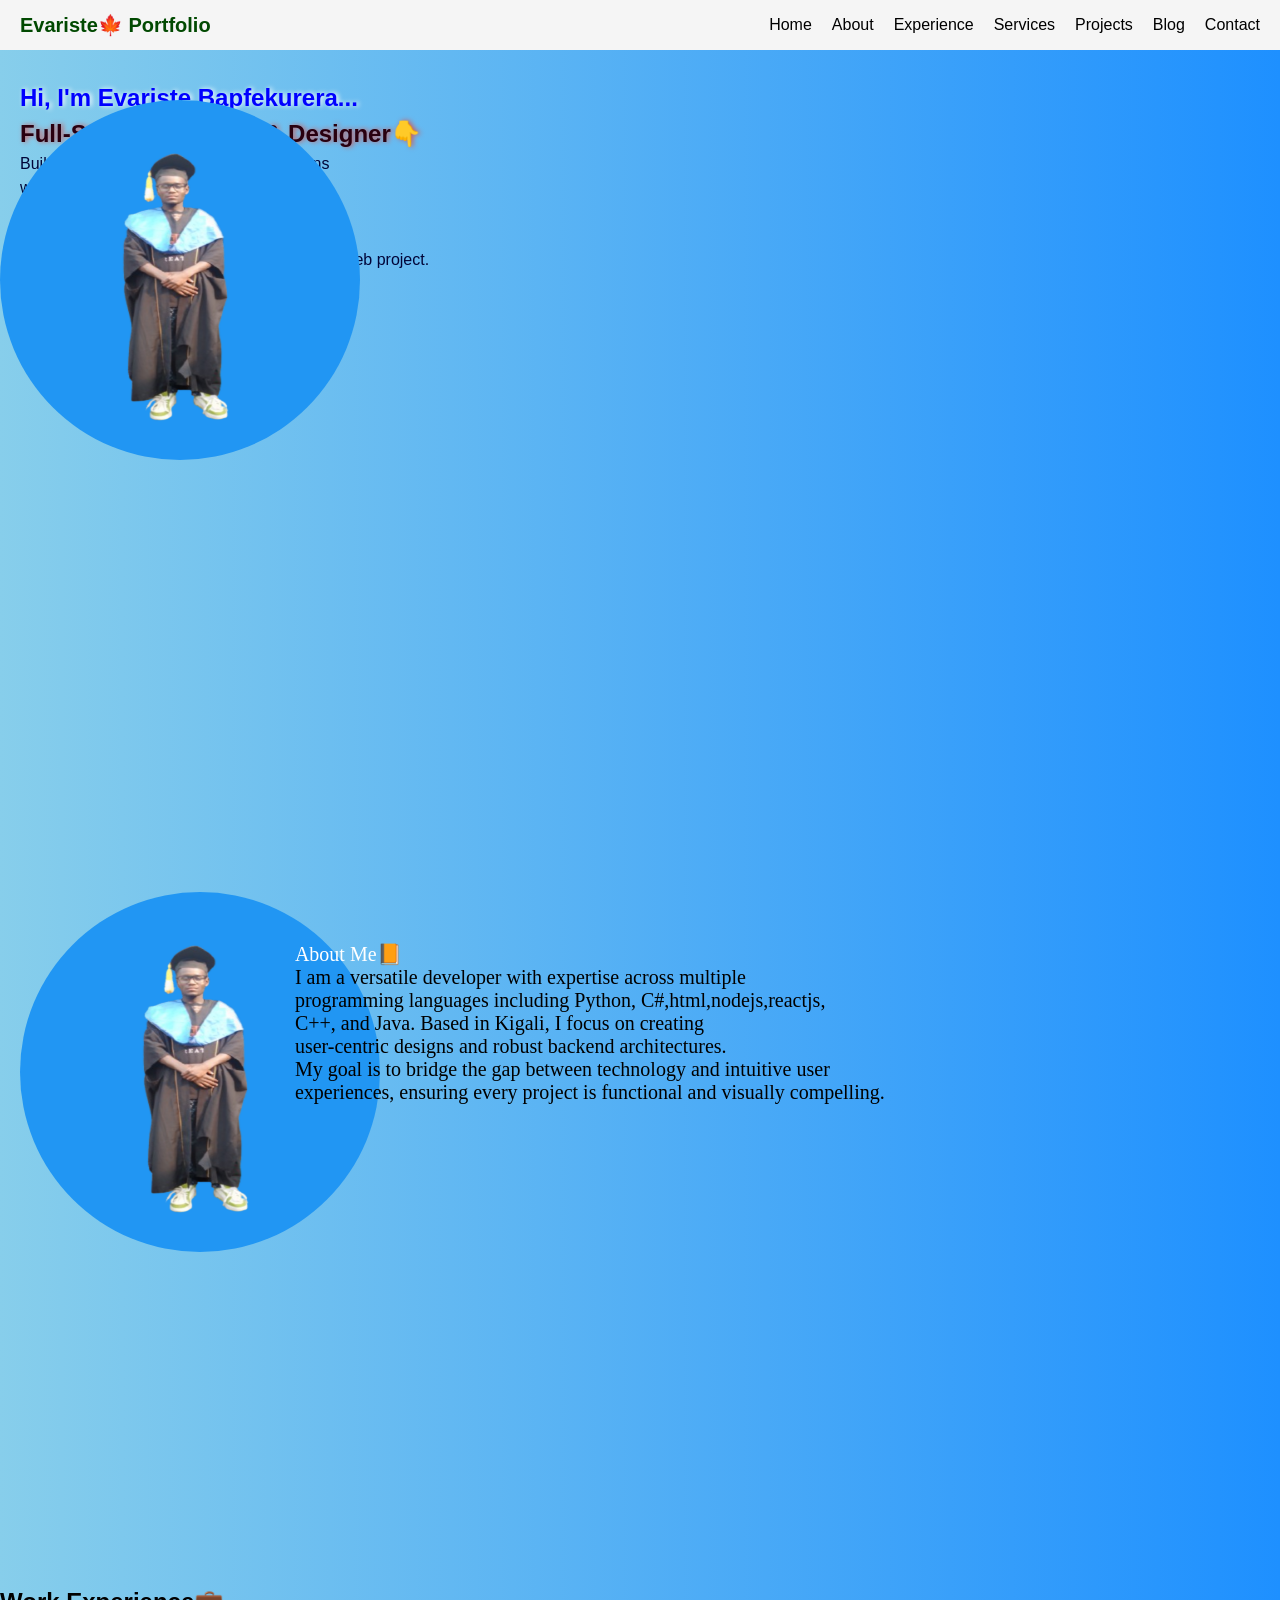
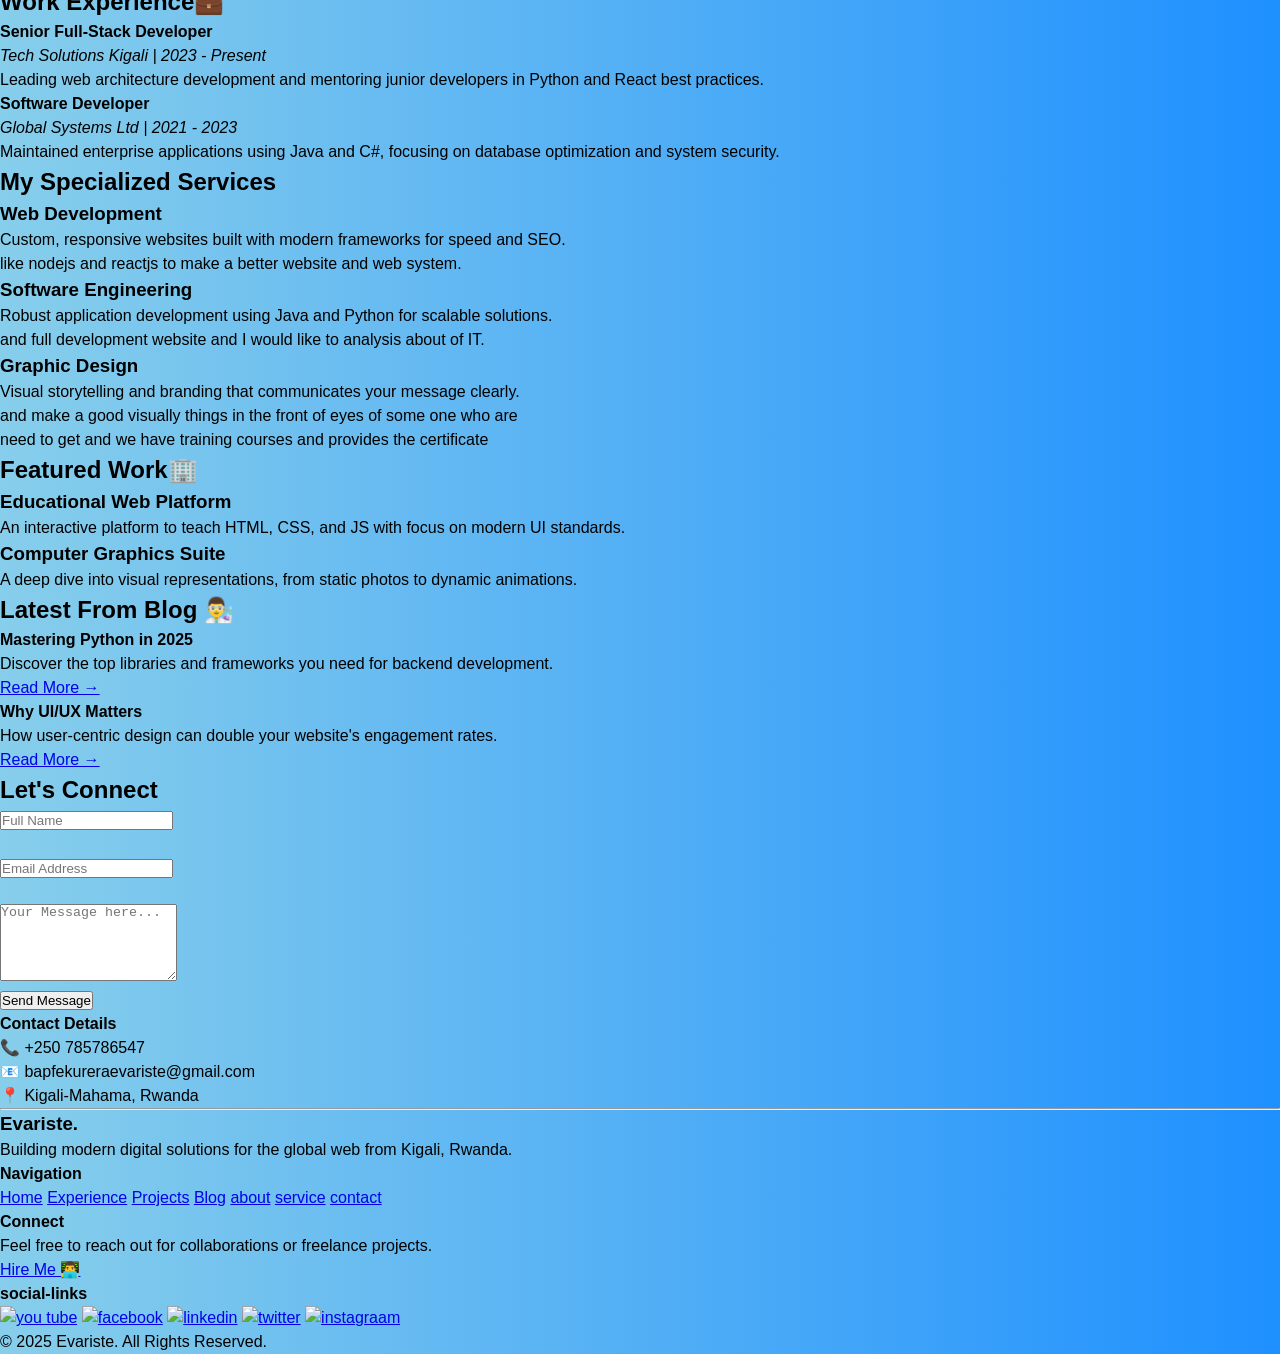
==== index.html @ bf632ca1 "first commit" ====
<!DOCTYPE html>
<html lang="en">
<head>
    <meta charset="UTF-8">
     <meta name="viewport" content="width=device-width, initial-scale=1.0">
    <title>Evariste| Full-Stack Developer Portfolio</title>
    <link rel="stylesheet" href="./index.css">
</head>
<body>
        <nav class=" navbar">
            <div class="logo"><strong>Evariste🍁 Portfolio</strong></div>
            <div class="menu">
                <a href="#home">Home</a>
                <a href="#about">About</a>
                <a href="#experience">Experience</a>
                <a href="#service">Services</a>
                <a href="#project">Projects</a>
                <a href="#blog">Blog</a>
                <a href="#contact">Contact</a>
            </div>
        </nav>
        <section class="hero" id="home">
            <div class="herop">
                <h1>Hi, I'm Evariste bapfekurera...</h1>
                <h2>Full-Stack Developer & Designer👇</h2>
                <p>Building high-performance web applications  <br>with Python, Java, and Modern JavaScript. <br>
                     Passionate about turning complex problems <br> into elegant digital solutions. <br>
                     and I can provide the full package of creating web project.
                    </p>
                <button type="button" onclick="window.open()">View GitHub Projects</button>
            </div>
            <div class="image">
                <img src="./image/Untitled design.png" alt="Profile Image">
            </div>
        </section>
  <section class="about" id="about">
            <div class="image1">
                <img  src="./image/Untitled design.png" alt="About Image">
                </div>
                <div class="abouttext">
                    <h3>About Me📙</h3>
                    <p>I am a versatile developer with expertise across multiple <br> programming languages including Python, C#,html,nodejs,reactjs, <br>
                         C++, and Java. Based in Kigali, I focus on creating <br> user-centric designs and robust backend architectures.</p>
                    <p>My goal is to bridge the gap between technology and intuitive user <br>
                         experiences, ensuring every project is functional and visually compelling.</p>
                </div>
                
        </section>

        <section id="experience" class="card">
            <h2>Work Experience💼</h2>
            <div class="item">
                <h4>Senior Full-Stack Developer</h4>
                <p><em>Tech Solutions Kigali | 2023 - Present</em></p>
                <p>Leading web architecture development and mentoring junior developers in Python and React best practices.</p>
            </div>
            <div class="item1">
                <h4>Software Developer</h4>
                <p><em>Global Systems Ltd | 2021 - 2023</em></p>
                <p>Maintained enterprise applications using Java and C#, focusing on database optimization and system security.</p>
            </div>
        </section>

        <section class="service" id="service">
            <h2>My Specialized Services</h2>
            <div class="card1">
                <div class="card2">
                    <h3>Web Development</h3>
                    <p>Custom, responsive websites built with modern frameworks for speed and SEO.</p>
                    <p>like nodejs and reactjs to make a better website and web system.</p>
                </div>
                <div class="card3">
                    <h3>Software Engineering</h3>
                    <p>Robust application development using Java and Python for scalable solutions.</p>
                    <p>and full development website and I would like to analysis about of IT.</p>
                </div>
                <div class="card4">
                    <h3>Graphic Design</h3>
                    <p>Visual storytelling and branding that communicates your message clearly.</p>
                    <p>and make a good visually things in the front of eyes of some one who are </p>
                    <p>need to get and we have training courses and provides the certificate</p>
                </div>
            </div>
        </section>

  
        <section id="project" class="project">
            <h2>Featured Work🏢</h2>
            <div class="grid">
                <div class="card5">
                    <h3>Educational Web Platform</h3>
                    <p>An interactive platform to teach HTML, CSS, and JS with focus on modern UI standards.</p>
                </div>
                <div class="card6">
                    <h3>Computer Graphics Suite</h3>
                    <p>A deep dive into visual representations, from static photos to dynamic animations.</p>
                </div>
            </div>
        </section>

        
        <section id="blog" class="blog">
            <h2>Latest From Blog 👨‍🔬</h2>
            <div class="grid-3">
                    <div class="blog1">
                        <h4>Mastering Python in 2025</h4>
                        <p>Discover the top libraries and frameworks you need for backend development.</p>
                        <a href="#">Read More →</a>
                </div>
                <div class="blog2">
                        <h4>Why UI/UX Matters</h4>
                        <p>How user-centric design can double your website's engagement rates.</p>
                        <a href="#">Read More →</a>
                </div>
            </div>
        </section>

        
        <section class="contact" id="contact">
            <h2>Let's Connect</h2>
            <div class="contact-grid">
                <form action="#">
                    <input type="text" placeholder="Full Name" required> <br>
                    <br>
                    <input type="email" placeholder="Email Address" required>
                    <br><br>
                    <textarea rows="5" placeholder="Your Message here..."></textarea>
                    <br>
                    <button type="submit">Send Message</button>
                </form>
                </div>
                <div class="contact-info">
                    <div class="contact">
                        <h4>Contact Details</h4>
                        <p>📞 +250 785786547</p>
                        <p>📧 bapfekureraevariste@gmail.com</p>
                        <p>📍 Kigali-Mahama, Rwanda</p>
                    </div>
                </div>
            
        </section>


    <section class="footer">
        <hr>
        <div class="container1">
            <div class="conat">
                <h3>Evariste.</h3>
                <p>Building modern digital solutions for the global web from Kigali, Rwanda.</p>
            </div>
            <div class="links">
                <h4>Navigation</h4>
                <div class="link">
                <a href="#home" class="footer-link">Home</a>
                <a href="#experience" class="footer-link">Experience</a>
                <a href="#project" class="footer-link">Projects</a>
                <a href="#blog" class="footer-link">Blog</a>
                <a href="#about" class="footer-link">about</a>
                <a href="#service" class="footer-link">service</a>
                <a href="#contact" class="footer-link">contact</a>
            </div>
            </div>
            <div class="line">
                <h4>Connect</h4>
                <p>Feel free to reach out for collaborations or freelance projects.</p>
                <a href="#contact" class="footer-link">Hire Me 👨‍💻</a>
            </div>
        </div>

<div class="social">
    <h4>social-links</h4>
    <div class="social-links">
        <a href="https://www.youtube.com/@evaristebapfekurera5995"><img src="./image/youtube.png" alt="you tube"></a>
         <a href="https://www.facebook.com/evariste.arrogent.ever"><img src="./image/facebook.png" alt="facebook"></a>
          <a href="https://www.linkedin.com/in/evariste-bapfekurera-a3700b2b0/"><img src="./image/linkedin.png" alt="linkedin"></a>
           <a href="https://x.com/EBapfekure3"><img src="./image/twitter.png" alt="twitter"></a>
            <a href="https://www.instagram.com/evariste_truly_ever/"><img src="./image/instagram.jpeg" alt="instagraam"></a>
    </div>
</div>
        <div class="para">
            <p>&copy; 2025 Evariste. All Rights Reserved.</p>
        </div>
    </section>

</body>
</html>
---- index.css ----
* {
  box-sizing: border-box;
  margin: 0;
  padding: 0;
}

body {
  font-family: Arial, sans-serif;
  background: linear-gradient(to right, skyblue, dodgerblue);
  line-height: 1.5;
}

.navbar {
  display: flex;
  flex-wrap: wrap;
  justify-content: space-between;
  align-items: center;
  position: fixed;
  width: 100%;
  padding: 10px 20px;
  background-color: whitesmoke;
  top: 0;
  z-index: 100;
}

.logo {
  font-size: 20px;
  font-weight: 900;
  color: green;
}

.logo strong {
  color: #014901;
}

.menu {
  display: flex;
  flex-wrap: wrap;
  gap: 20px;
}

.menu a {
  text-decoration: none;
  color: black;
  font-weight: 500;
  cursor: pointer;
  transition: all 0.3s ease;
}

.menu a:hover {
  color: purple;
  transform: translateX(10px);
  text-decoration: underline;
}

#home.hero {
  position: relative;
  flex-direction: column;
  align-items: center;
  background: linear-gradient(to right, skyblue, dodgerblue);
  padding-top: 80px;
  width: 100%;
  min-height: 88vh;
}

.herop h1 {
  color: blue;
  text-transform: capitalize;
  text-shadow: 2px 0px 5px white;
  margin-left: 20px;
}

.herop h2 {
  color: rgb(41, 0, 16);
  text-shadow: 2px 0px 5px indianred;
  margin-left: 20px;
}

.herop p {
  color: rgb(1, 5, 56);
  font-weight: 500;
  font-size: 1rem;
  margin-left: 20px;
}

.herop button {
  padding: 10px 10px;
  border: none;
  font: 20px bold;
  border-radius: 10px;
  font-weight: 500;
  color: #0a0a0a;
  background: linear-gradient(to right, purple, dodgerblue, skyblue);
  cursor: pointer;
  margin-left: 40px;
  top: 30px;
  position: relative;
}
.herop button:hover{
  transition: all ease-in 0.3s;
  transform: scale(1.02) translateY(-5px);
  background:linear-gradient(to bottom,rgb(37, 94, 94)); 
}
.image{
  position: absolute;
  justify-self: right;
  top: 100px;
  width: 30vw;
  height: 30vh;
}
.image img{
  position: relative;
  width: 360px;
  height: 360px;
  border-radius: 180px;
}
.image img:hover{
  box-shadow:  0 0 20px rgb(194, 194, 194);
  transform: scale(1.02) translateY(-2px);
  transition: all ease-in 0.3s; 
  cursor: pointer;
}
@media(max-width:600px){
  .image{
    position: relative;
    justify-self: center;
    top: 40px;
  }
  .image img{
    width: 150px;
    height: 150px;
    border-radius: 100px;
  }
}
#about.about{
  position: relative;
  flex-direction: column;
  align-items: center;
  background: linear-gradient(to right, skyblue, dodgerblue);
  padding-top: 80px;
  width: 100%;
  min-height: 88vh;
}
.image1{
  position: relative;
  justify-self: left;
  top: 0px;
  width: 30vw;
  height: 30vh;
  margin-left: 20px;
  animation-duration:5s;
  animation-name: eva;
  animation-delay: 1s;
  animation-timing-function:  all ease-in 0.3s;
  animation-iteration-count: 1;
  animation-fill-mode: forwards;
  animation-direction: alternate;
}
@keyframes eva{
  from{
    opacity: 0;
    transform: translateY(0px) scale(0);
  }
  to{
    transform: translateY(20px) scale(1);
    opacity: 1;
  }
}
.image1 img{
  position: relative;
  width: 360px;
  height: 360px;
  border-radius: 180px;
}
.abouttext{
  position: absolute;
  justify-self: center;
  top: 150px;
  transform: translate(50%);
}
.abouttext h3{
  position: relative;
  color: white;
  font: 20px bold;
}
.abouttext p{
  font: 20px bold;
}
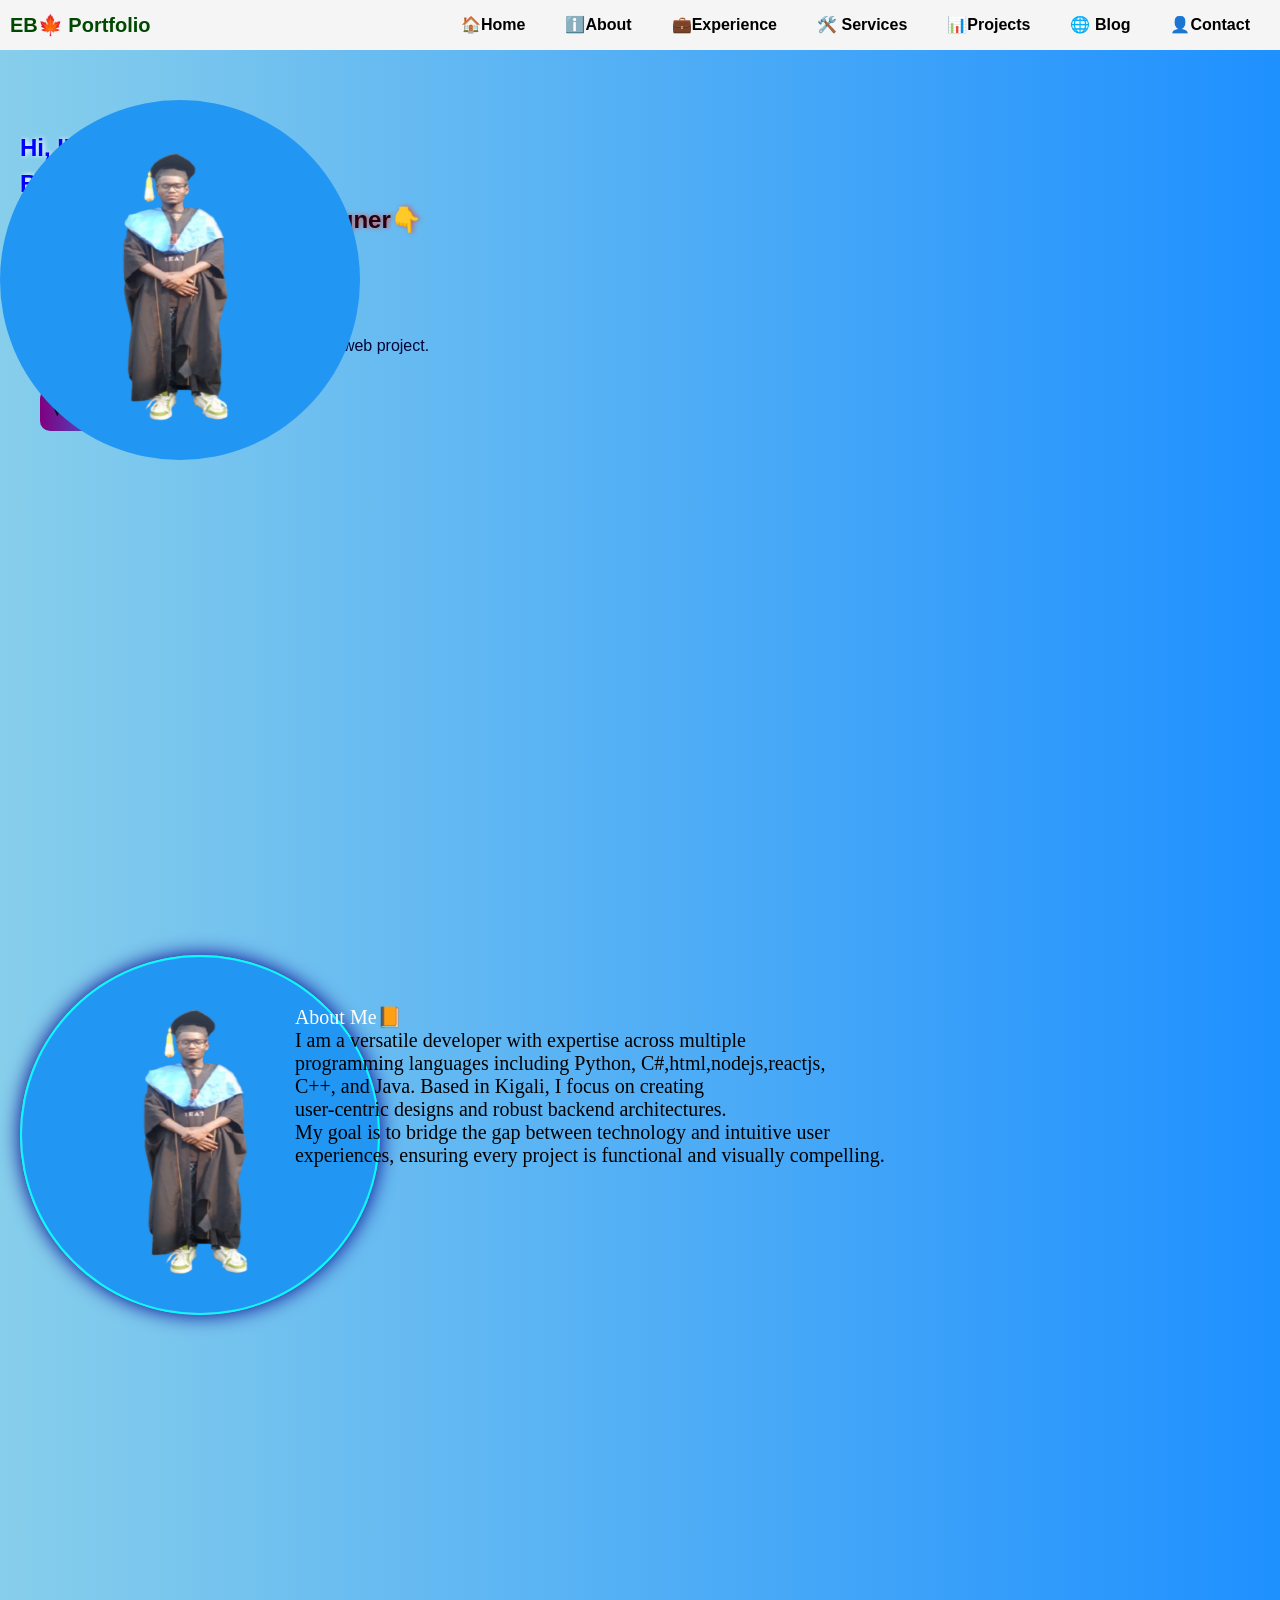
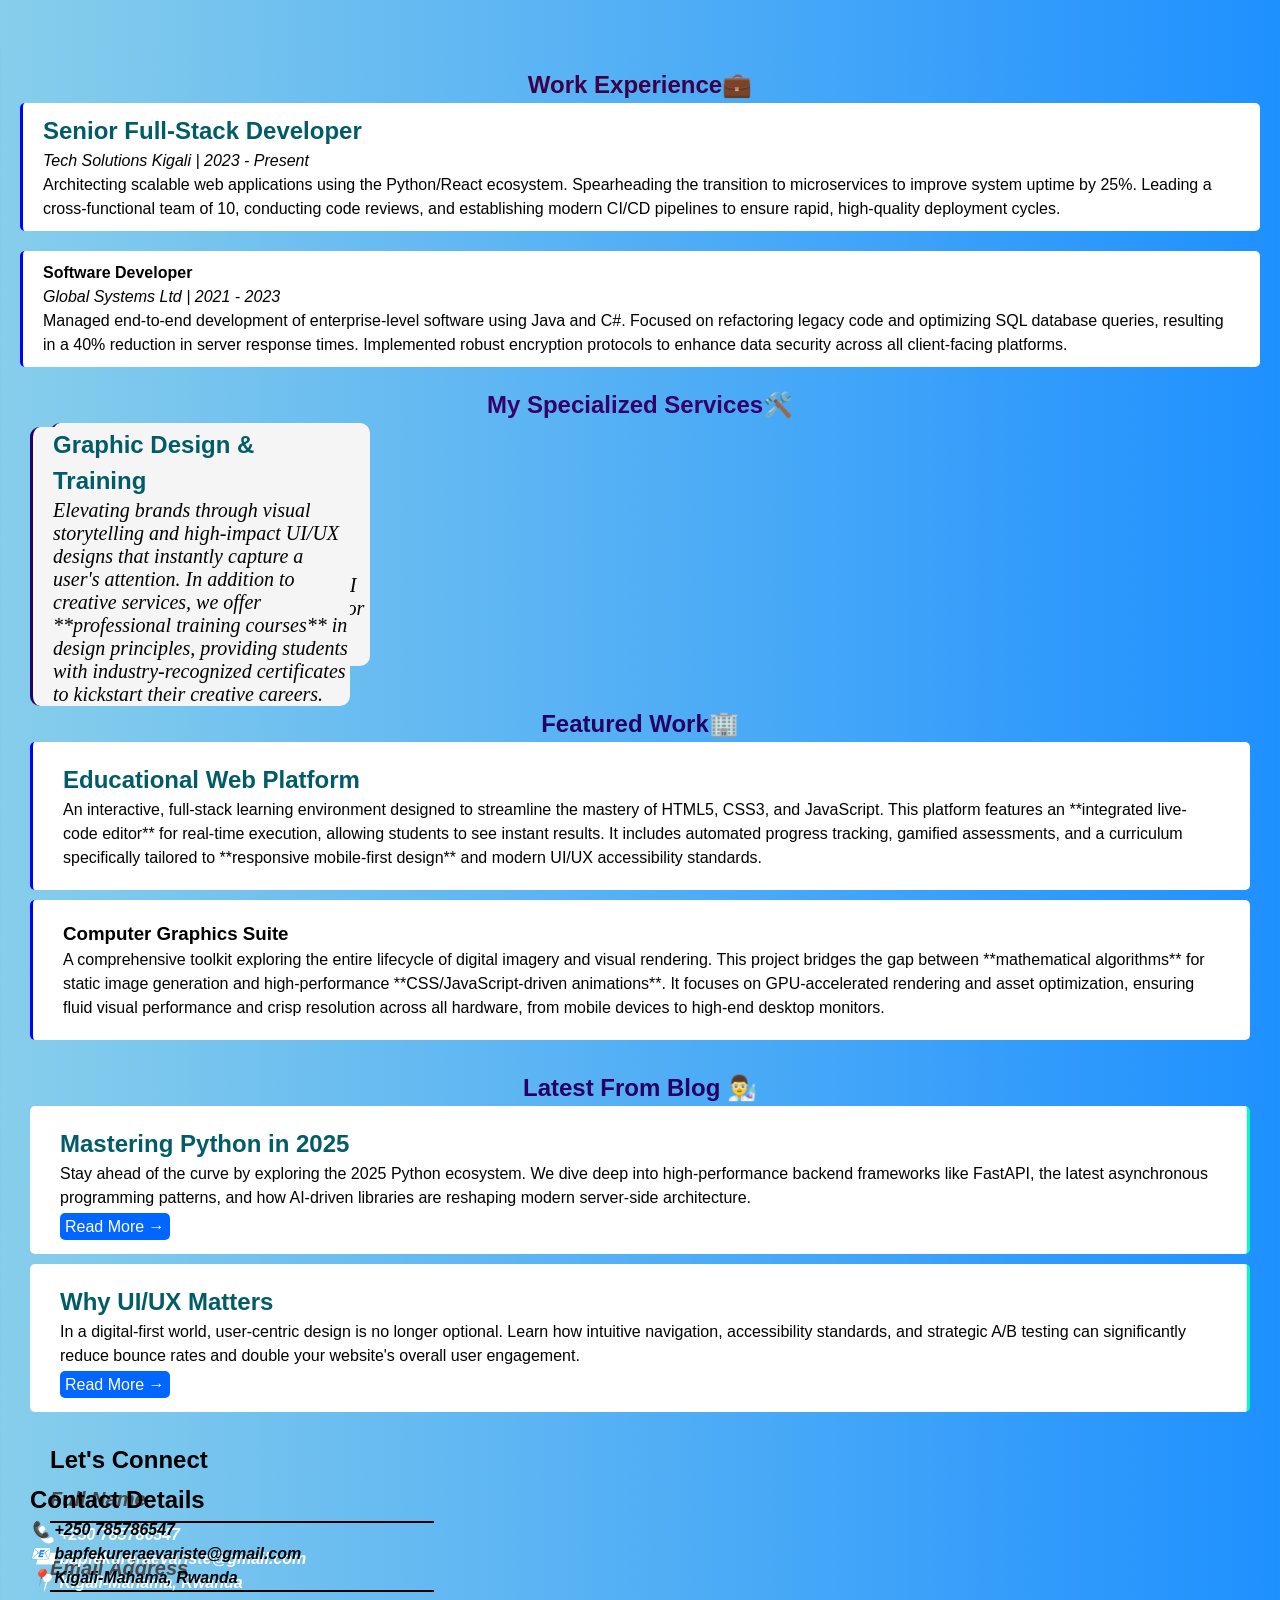
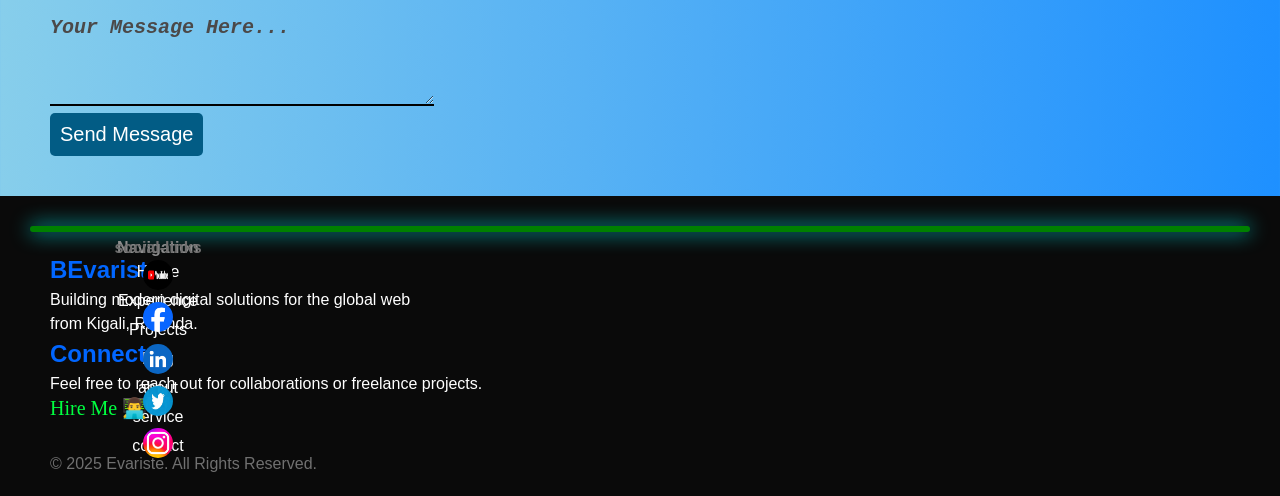
==== commit c5b8247f: "1commit" ====
--- a/index.html
+++ b/index.html
@@ -9,20 +9,20 @@
 </head>
 <body>
         <nav class=" navbar">
-            <div class="logo"><strong>Evariste🍁 Portfolio</strong></div>
+            <div class="logo"><strong>EB🍁 Portfolio</strong></div>
             <div class="menu">
-                <a href="#home">Home</a>
-                <a href="#about">About</a>
-                <a href="#experience">Experience</a>
-                <a href="#service">Services</a>
-                <a href="#project">Projects</a>
-                <a href="#blog">Blog</a>
-                <a href="#contact">Contact</a>
+                <a href="#home">🏠Home</a>
+                <a href="#about">ℹ️About</a>
+                <a href="#experience">💼Experience</a>
+                <a href="#service">🛠️ Services</a>
+                <a href="#project">📊Projects</a>
+                <a href="#blog">🌐 Blog</a>
+                <a href="#contact">👤Contact</a>
             </div>
         </nav>
         <section class="hero" id="home">
             <div class="herop">
-                <h1>Hi, I'm Evariste bapfekurera...</h1>
+                <h1>Hi, I'm Evariste <br> bapfekurera...</h1>
                 <h2>Full-Stack Developer & Designer👇</h2>
                 <p>Building high-performance web applications  <br>with Python, Java, and Modern JavaScript. <br>
                      Passionate about turning complex problems <br> into elegant digital solutions. <br>
@@ -51,76 +51,128 @@
         <section id="experience" class="card">
             <h2>Work Experience💼</h2>
             <div class="item">
-                <h4>Senior Full-Stack Developer</h4>
-                <p><em>Tech Solutions Kigali | 2023 - Present</em></p>
-                <p>Leading web architecture development and mentoring junior developers in Python and React best practices.</p>
-            </div>
-            <div class="item1">
-                <h4>Software Developer</h4>
-                <p><em>Global Systems Ltd | 2021 - 2023</em></p>
-                <p>Maintained enterprise applications using Java and C#, focusing on database optimization and system security.</p>
-            </div>
+    <h4>Senior Full-Stack Developer</h4>
+    <p><em>Tech Solutions Kigali | 2023 - Present</em></p>
+    <p>
+        Architecting scalable web applications using the Python/React ecosystem. 
+        Spearheading the transition to microservices to improve system uptime by 25%. 
+        Leading a cross-functional team of 10, conducting code reviews, and establishing 
+        modern CI/CD pipelines to ensure rapid, high-quality deployment cycles.
+    </p>
+</div>
+
+<div class="item1">
+    <h4>Software Developer</h4>
+    <p><em>Global Systems Ltd | 2021 - 2023</em></p>
+    <p>
+        Managed end-to-end development of enterprise-level software using Java and C#. 
+        Focused on refactoring legacy code and optimizing SQL database queries, 
+        resulting in a 40% reduction in server response times. Implemented robust 
+        encryption protocols to enhance data security across all client-facing platforms.
+    </p>
+</div>
+
         </section>
 
         <section class="service" id="service">
-            <h2>My Specialized Services</h2>
-            <div class="card1">
-                <div class="card2">
-                    <h3>Web Development</h3>
-                    <p>Custom, responsive websites built with modern frameworks for speed and SEO.</p>
-                    <p>like nodejs and reactjs to make a better website and web system.</p>
-                </div>
-                <div class="card3">
-                    <h3>Software Engineering</h3>
-                    <p>Robust application development using Java and Python for scalable solutions.</p>
-                    <p>and full development website and I would like to analysis about of IT.</p>
-                </div>
-                <div class="card4">
-                    <h3>Graphic Design</h3>
-                    <p>Visual storytelling and branding that communicates your message clearly.</p>
-                    <p>and make a good visually things in the front of eyes of some one who are </p>
-                    <p>need to get and we have training courses and provides the certificate</p>
-                </div>
-            </div>
+            <h2>My Specialized Services🛠️ </h2>
+           
+               <div class="card2">
+    <h3>Web Development</h3>
+    <p>
+        I specialize in building high-performance, responsive websites and complex web systems 
+        using industry-leading technologies like **Node.js** and **React.js**. By focusing on 
+        modular architecture, I ensure every project is optimized for speed, SEO, and 
+        a seamless user experience across all devices.
+    </p>
+</div>
+
+<div class="card3">
+    <h3>Software Engineering</h3>
+    <p>
+        Providing robust, end-to-end application development using **Java** and **Python** 
+        to build scalable enterprise solutions. Beyond coding, I offer deep **IT systems 
+        analysis** to help businesses identify technical gaps and implement data-driven 
+        architectures that grow alongside their needs.
+    </p>
+</div>
+
+<div class="card4">
+    <h3>Graphic Design & Training</h3>
+    <p>
+        Elevating brands through visual storytelling and high-impact UI/UX designs that 
+        instantly capture a user's attention. In addition to creative services, we offer 
+        **professional training courses** in design principles, providing students with 
+        industry-recognized certificates to kickstart their creative careers.
+    </p>
+</div>
+
+           
         </section>
 
   
         <section id="project" class="project">
             <h2>Featured Work🏢</h2>
-            <div class="grid">
-                <div class="card5">
-                    <h3>Educational Web Platform</h3>
-                    <p>An interactive platform to teach HTML, CSS, and JS with focus on modern UI standards.</p>
-                </div>
-                <div class="card6">
-                    <h3>Computer Graphics Suite</h3>
-                    <p>A deep dive into visual representations, from static photos to dynamic animations.</p>
-                </div>
-            </div>
+          
+        <div class="card5">
+    <h3>Educational Web Platform</h3>
+    <p>
+        An interactive, full-stack learning environment designed to streamline the mastery of 
+        HTML5, CSS3, and JavaScript. This platform features an **integrated live-code editor** 
+        for real-time execution, allowing students to see instant results. It includes 
+        automated progress tracking, gamified assessments, and a curriculum specifically 
+        tailored to **responsive mobile-first design** and modern UI/UX accessibility standards.
+    </p>
+</div>
+
+<div class="card6">
+    <h3>Computer Graphics Suite</h3>
+    <p>
+        A comprehensive toolkit exploring the entire lifecycle of digital imagery and visual 
+        rendering. This project bridges the gap between **mathematical algorithms** for 
+        static image generation and high-performance **CSS/JavaScript-driven animations**. 
+        It focuses on GPU-accelerated rendering and asset optimization, ensuring fluid 
+        visual performance and crisp resolution across all hardware, from mobile devices 
+        to high-end desktop monitors.
+    </p>
+</div>
+
+
+          
         </section>
 
         
         <section id="blog" class="blog">
             <h2>Latest From Blog 👨‍🔬</h2>
-            <div class="grid-3">
-                    <div class="blog1">
-                        <h4>Mastering Python in 2025</h4>
-                        <p>Discover the top libraries and frameworks you need for backend development.</p>
-                        <a href="#">Read More →</a>
-                </div>
-                <div class="blog2">
-                        <h4>Why UI/UX Matters</h4>
-                        <p>How user-centric design can double your website's engagement rates.</p>
-                        <a href="#">Read More →</a>
-                </div>
-            </div>
+           
+    <div class="blog1">
+         <h4>Mastering Python in 2025</h4>
+         <p>
+        Stay ahead of the curve by exploring the 2025 Python ecosystem. We dive deep into 
+        high-performance backend frameworks like FastAPI, the latest asynchronous 
+        programming patterns, and how AI-driven libraries are reshaping modern 
+        server-side architecture.
+        </p>
+         <a href="#">Read More →</a>
+     </div>
+
+       <div class="blog2">
+        <h4>Why UI/UX Matters</h4>
+       <p>
+        In a digital-first world, user-centric design is no longer optional. Learn how 
+        intuitive navigation, accessibility standards, and strategic A/B testing 
+        can significantly reduce bounce rates and double your website's 
+        overall user engagement.
+        </p>
+        <a href="#">Read More →</a>
+        </div>
         </section>
 
         
         <section class="contact" id="contact">
             <h2>Let's Connect</h2>
             <div class="contact-grid">
-                <form action="#">
+                <form action="#" id="myform">
                     <input type="text" placeholder="Full Name" required> <br>
                     <br>
                     <input type="email" placeholder="Email Address" required>
@@ -131,7 +183,7 @@
                 </form>
                 </div>
                 <div class="contact-info">
-                    <div class="contact">
+                    <div class="conta">
                         <h4>Contact Details</h4>
                         <p>📞 +250 785786547</p>
                         <p>📧 bapfekureraevariste@gmail.com</p>
@@ -144,9 +196,8 @@
 
     <section class="footer">
         <hr>
-        <div class="container1">
             <div class="conat">
-                <h3>Evariste.</h3>
+                <h3>BEvariste.</h3>
                 <p>Building modern digital solutions for the global web from Kigali, Rwanda.</p>
             </div>
             <div class="links">
@@ -164,17 +215,17 @@
             <div class="line">
                 <h4>Connect</h4>
                 <p>Feel free to reach out for collaborations or freelance projects.</p>
-                <a href="#contact" class="footer-link">Hire Me 👨‍💻</a>
-            </div>
-        </div>
+                <a href="#contact">Hire Me 👨‍💻</a>
+            </div>
+    
 
 <div class="social">
     <h4>social-links</h4>
     <div class="social-links">
-        <a href="https://www.youtube.com/@evaristebapfekurera5995"><img src="./image/youtube.png" alt="you tube"></a>
+        <a href="https://www.youtube.com/@evaristebapfekurera5995"><img src="./image/you tube.png" alt="you tube"></a>
          <a href="https://www.facebook.com/evariste.arrogent.ever"><img src="./image/facebook.png" alt="facebook"></a>
           <a href="https://www.linkedin.com/in/evariste-bapfekurera-a3700b2b0/"><img src="./image/linkedin.png" alt="linkedin"></a>
-           <a href="https://x.com/EBapfekure3"><img src="./image/twitter.png" alt="twitter"></a>
+           <a href="https://x.com/EBapfekure3"><img src="./image/twitter.jpeg" alt="twitter"></a>
             <a href="https://www.instagram.com/evariste_truly_ever/"><img src="./image/instagram.jpeg" alt="instagraam"></a>
     </div>
 </div>
--- a/index.css
+++ b/index.css
@@ -17,18 +17,31 @@
   align-items: center;
   position: fixed;
   width: 100%;
-  padding: 10px 20px;
+  padding: 10px;
   background-color: whitesmoke;
   top: 0;
   z-index: 100;
 }
-
+@media(max-width:600px){
+  .navbar{
+    position: relative;
+  }
+  .menu{
+    display: grid;
+    flex-wrap: wrap;
+  }
+}
 .logo {
   font-size: 20px;
   font-weight: 900;
   color: green;
-}
-
+  animation: float 3s ease-in-out infinite;
+}
+
+@keyframes float {
+  0%, 100% { transform: translateY(0); }
+  50% { transform: translateY(-10px); }
+}
 .logo strong {
   color: #014901;
 }
@@ -45,12 +58,15 @@
   font-weight: 500;
   cursor: pointer;
   transition: all 0.3s ease;
+  margin-right: 20px;
+  font-weight: 900;
 }
 
 .menu a:hover {
-  color: purple;
-  transform: translateX(10px);
-  text-decoration: underline;
+  color: rgb(8, 1, 73);
+  transform: translatey(-5px) scale(1.05);
+  transition: ease 0.3s;
+  font-weight: 900;
 }
 
 #home.hero {
@@ -60,14 +76,44 @@
   background: linear-gradient(to right, skyblue, dodgerblue);
   padding-top: 80px;
   width: 100%;
-  min-height: 88vh;
-}
-
+  min-height: 95vh;
+}
+.herop{
+  position: relative;
+  top: 50px;
+}
+@media(max-width:600px){
+  .herop{
+    position: relative;
+    height: auto;
+    top: 0px;
+  }
+  .herop h1{
+    overflow-wrap: break-word;
+    position: relative;
+    flex-wrap: wrap;
+  }
+}
 .herop h1 {
   color: blue;
   text-transform: capitalize;
   text-shadow: 2px 0px 5px white;
   margin-left: 20px;
+  width: 15ch; 
+  white-space: nowrap;
+  overflow: hidden;
+  border-right: 3px solid; 
+  animation: typing 3s steps(15), blink 1s step-end infinite;
+}
+
+@keyframes typing {
+  from { width: 0; }
+}
+
+@keyframes blink {
+  50% { border-color: transparent; 
+    color: rgb(5, 3, 121);
+   }
 }
 
 .herop h2 {
@@ -125,11 +171,15 @@
     position: relative;
     justify-self: center;
     top: 40px;
+    margin-right: 50px;
   }
   .image img{
     width: 150px;
     height: 150px;
     border-radius: 100px;
+    box-shadow: 0 0 20px white;
+    justify-self: center;
+    border: 2px solid purple;
   }
 }
 #about.about{
@@ -171,6 +221,16 @@
   width: 360px;
   height: 360px;
   border-radius: 180px;
+  box-shadow: 0px 0 20px darkblue;
+  border: 2px solid cyan;
+  animation: wobble 2s ease-in-out infinite;
+  transform-origin: bottom center;
+}
+
+@keyframes wobble {
+  0%, 100% { transform: rotate(0deg); }
+  25% { transform: rotate(-8deg) translateX(-5px); }
+  75% { transform: rotate(5deg) translateX(4px); }
 }
 .abouttext{
   position: absolute;
@@ -185,4 +245,585 @@
 }
 .abouttext p{
   font: 20px bold;
+}
+@media(max-width:600px){
+  .image1{
+    position: relative;
+    justify-self: center;
+    top: 0px;
+    margin-right: 50px;
+  }
+  .image1 img{
+    width: 150px;
+    height: 150px;
+    border-radius: 100px;
+    box-shadow: 0 0 20px rgb(0, 0, 0);
+    animation-name: none;
+  }
+  .abouttext{
+    position: relative;
+    top: 0px;
+    justify-self: center;
+    width: 90vw;
+    height: auto;
+    border: 1px solid rgb(219, 218, 215);
+    background-color: whitesmoke;
+    transform: translate(0%);
+    border-radius: 5px;
+  }
+  .abouttext p{
+    margin-left: 10px;
+  }
+  .abouttext h3{
+    color: #014901;
+    font-size: 1.5rem;
+    margin-left: 10px;
+  }
+}
+#experience.card{
+  position: relative;
+  padding: 20px;
+}
+.card h2{
+  position: relative;
+  font-size: 1.5rem;
+  color: #3d0149;
+  text-align: center;
+}
+.item{
+  padding: 10px 20px;
+  background-color: white;
+  border-left: 3px solid blue;
+  border-radius: 5px;
+}
+.item h4{
+  color: #025c68;
+  font-size: 1.5rem;
+}
+.item1{
+  padding: 10px 20px;
+  background-color: white;
+  border-left: 3px solid blue;
+  border-radius: 5px;
+  top: 20px;
+  position: relative;
+}
+#service.service{
+  position: relative;
+  padding: 20px 30px;
+}
+.service h2{
+  color: #370268;
+  text-align: center;
+  font-size: 1.5rem;
+}
+.card2{
+  position: relative;
+  width: 25vw;
+  height: auto;
+  justify-self: left;
+  margin-left: 20px;
+  background-color: whitesmoke;
+  color: black;
+  border-radius: 10px;
+  border-left: 3px solid #270163;
+}
+.card2 h3{
+  font-size: 1.5rem;
+  color: #025c68;
+  margin-left: 20px;
+}
+.card2 p{
+  font: 20px bold;
+  font-style: italic;
+  margin-left: 20px;
+}
+.card2:hover{
+  transform: translateY(-5px) scale(1.03);
+  transition: all ease 0.3s;
+  cursor: pointer;
+  background-color: #e0dcdc;
+  box-shadow:  0 0 10px rgb(0, 0, 0);
+}
+.card3{
+  position: absolute;
+  width: 25vw;
+  height: auto;
+  border-left: 3px solid #270163;
+  background-color: whitesmoke;
+  border-radius: 10px;
+  top: 60px;
+  justify-self: center;
+}
+
+.card3 h3{
+  font-size: 1.5rem;
+  color: #025c68;
+  margin-left: 20px;
+}
+.card3 p{
+  font: 20px bold;
+  font-style: italic;
+  margin-left: 20px;
+}
+.card3:hover{
+  transform: translateY(-5px) scale(1.03);
+  transition: all ease 0.3s;
+  cursor: pointer;
+  background-color: #e0dcdc;
+  box-shadow:  0 0 10px rgb(0, 0, 0);
+}
+.card4{
+  position: absolute;
+  width: 25vw;
+  height: auto;
+  background-color: whitesmoke;
+  border-left: 3px solid #270163;
+  margin-right: 20px;
+  top: 60px;
+  justify-self: right;
+  border-radius: 10px;
+}
+
+.card4 h3{
+  font-size: 1.5rem;
+  color: #025c68;
+  margin-left: 20px;
+}
+.card4 p{
+  font: 20px bold;
+  font-style: italic;
+  margin-left: 20px;
+}
+.card4:hover{
+  transform: translateY(-5px) scale(1.03);
+  transition: all ease 0.3s;
+  cursor: pointer;
+  background-color: #e0dcdc;
+  box-shadow:  0 0 10px rgb(0, 0, 0);
+}
+@media(max-width:600px){
+  .card2{
+    position: relative;
+    width: 80vw;
+    height: auto;
+    margin-left: 0px;
+    justify-self: center;
+  }
+  .card3{
+    position: relative;
+    width: 80vw;
+    height: auto;
+    cursor: pointer;
+    justify-self: center;
+    top: 10px;
+  }
+  .card4{
+    position: relative;
+    justify-self: center;
+    margin-right: 0px;
+    top: 20px;
+    width: 80vw;
+    height: auto;
+  }
+}
+#project.project{
+  padding: 20px 30px;
+  position: relative;
+}
+.project h2{
+  position: relative;
+  font-size: 1.5rem;
+  color: #270163;
+  text-align: center;
+}
+.card5{
+padding: 20px 30px;
+background-color: white;
+border-left: 3px solid blue;
+border-radius: 5px;
+}
+.card5 h3{
+  font-size: 1.5rem;
+  color: #025c68;
+}
+.card5:hover{
+  transition: all ease-in 0.3s;
+  background-color: rgb(226, 221, 221);
+  cursor: pointer;
+  transform: translateY(-5px);
+}
+.card6{
+  padding: 20px 30px;
+  background-color: white;
+  border-left: 3px solid blue;
+  position: relative;
+  border-radius: 5px;
+  top: 10px;
+}
+.card6:hover{
+  transition: all ease-in 0.3s;
+  background-color: rgb(226, 221, 221);
+  cursor: pointer;
+  transform: translateY(-5px);
+}
+#blog.blog{
+  padding: 20px 30px;
+  position: relative;
+}
+.blog h2{
+  font-size: 1.5rem;
+  color: #270163;
+  text-align: center;
+}
+.blog1{
+  padding: 20px 30px;
+  border-right: 3px solid rgb(0, 255, 191);
+  background-color: white;
+  border-radius: 5px;
+}
+.blog1 h4{
+  font-size: 1.5rem;
+  color: #025c68;
+  font-weight: 900;
+}
+.blog1 a{
+  position: relative;
+  text-decoration: none;
+  color: #ffffff;
+  padding: 5px 5px;
+  background-color: #0166ff;
+  border-radius: 5px;
+  top: 5px;
+}
+
+.blog2{
+  padding: 20px 30px;
+  border-right: 3px solid rgb(0, 255, 191);
+  background-color: white;
+  border-radius: 5px;
+  position: relative;
+  top: 10px;
+}
+.blog2 h4{
+  font-size: 1.5rem;
+  color: #025c68;
+  font-weight: 900;
+}
+.blog2 a{
+  position: relative;
+  text-decoration: none;
+  color: #ffffff;
+  padding: 5px 5px;
+  background-color: #0166ff;
+  border-radius: 5px;
+  top: 5px;
+}
+#contact.contact{
+  padding: 20px 30px;
+  position: relative;
+}
+.contact h2{
+  color: hsl(0, 0%, 0%);
+  font-size: 1.5rem;
+  font-weight: 900;
+  position: relative;
+  margin-left: 20px;
+}
+.contact-grid{
+  position: relative;
+  width: 50vw;
+  height: auto;
+  justify-self: left;
+  margin-left: 20px;
+  color: white;
+  font-style: italic;
+}
+.contact-grid input{
+  width: 30vw;
+  height: 5vh;
+  border: none;
+  background-color: transparent;
+  border-bottom: 2px solid black;
+  font-size: 20px;
+  color: #000000;
+}
+.contact-grid input::placeholder{
+  color: rgb(75, 73, 73);
+  font-weight: 900;
+  font-style: italic;
+  text-transform: capitalize;
+  font-size: 20px;
+}
+.contact-grid input:hover{
+  transition: all ease 0.3s;
+  cursor: pointer;
+  border-bottom: 2px solid white;
+  color: white;
+  transform: translateY(-5px);
+  border-radius: 5px;
+}
+.contact-grid textarea{
+  position: relative;
+  width: 30vw;
+  height: 10vh;
+  border: none;
+  background-color: transparent;
+  border-bottom: 2px solid black;
+  color: black;
+}
+.contact-grid textarea::placeholder{
+  color: rgb(75, 73, 73);
+  font-weight: 900;
+  font-style: italic;
+  text-transform: capitalize;
+  font-size: 20px;
+}
+.contact-grid textarea:hover{
+   transition: all ease 0.3s;
+  cursor: pointer;
+  border-bottom: 2px solid white;
+  color: white;
+  transform: translateY(-5px);
+  border-radius: 5px;
+}
+.contact-grid button{
+  position: relative;
+  padding: 10px 10px;
+  border: none;
+  border-radius: 5px;
+  background-color: #025c85;
+  font-size: 20px;
+  color: white;
+  cursor: pointer;
+}
+.contact-grid button:hover{
+   transition: all ease 0.3s;
+  cursor: pointer;
+  color: white;
+  transform: translateX(5px);
+  border-radius: 5px;
+  opacity: 0.5;
+  background-color:#0166ff;
+}
+.contact-info{
+  position: absolute;
+  top: 60px;
+  width: 30vw;
+  height: auto;
+  justify-self:right;
+}
+.conta h4{
+  position: relative;
+  font-size: 1.5rem;
+  color: hwb(0 0% 100%);
+}
+.conta p{
+  font-weight: 900;
+  font-style: italic;
+  color: #000000;
+  text-shadow: 5px 5px 0 white;
+  font: bold;
+  animation: floating 3s ease-in-out infinite;
+}
+
+@keyframes floating {
+  0%, 100% { transform: translateY(0);color: rgb(36, 0, 102); }
+  50% { transform: translateY(-10px);color: blue;scale: 0.9;opacity: 1; }
+}
+@media(max-width:600px){
+  .contact-grid{
+    position: relative;
+    width: 80vw;
+    height: auto;
+    margin-left: 0px;
+    justify-self: center;
+  }
+  .contact-grid input{
+    width: 70vw;
+    height: 5vh;
+    border-bottom: 2px solid white;
+  }
+  .contact-grid textarea{
+    width: 70vw;
+    height: 5vh;
+    border-bottom: 2px solid white;
+  }
+  .contact-info{
+    position: relative;
+    width: 80vw;
+    height: auto;
+    margin-right: 0px;
+    justify-self: center;
+    top: 20px;
+    animation: none;
+  }
+  .conta{
+    position: relative;
+    animation-name: none;
+  }
+}
+.footer{
+  padding: 50px 30px;
+  background-color: #0a0a0a;
+  top: 20px;
+  position: relative;
+}
+.footer hr{
+  position: relative;
+  text-align: center;
+  padding: 3px 4px;
+  background-color: green;
+  border: none;
+  border-radius: 5px;
+  box-shadow: 0 0 20px cyan;
+  bottom: 20px;
+}
+.conat{
+  position: relative;
+  width: 30vw;
+  height: auto;
+  justify-self: left;
+  margin-left: 20px;
+  top: 0px;
+}
+.conat h3{
+  font-size: 1.5rem;
+  color: #0166ff;
+}
+.conat p{
+  color: white;
+}
+.links{
+  position: absolute;
+  width: 20vw;
+  height: auto;
+  justify-self: center;
+  top: 40px;
+  text-align: center;
+}
+.links h4{
+  color: #8d8d8d;
+}
+.link{
+  display: grid;
+  gap: 5px;
+}
+.link a{
+  position: relative;
+  text-decoration: none;
+  color: white;
+}
+.link a:hover{
+  transform:translateY(-2px) scale(1.01);
+  color: #0166ff;
+  transition: all ease-in 0.3s;
+}
+.social{
+  position: absolute;
+  width: 20vw;
+  height: auto;
+  text-align: center;
+  justify-self: right;
+  margin-right: 20px;
+  top: 40px;
+}
+.social h4{
+  position: relative;
+  color: #706f6f;
+}
+.social-links{
+  display: grid;
+  gap: 5px;
+}
+.social-links a img{
+  text-decoration: none;
+  cursor: pointer;
+  position: relative;
+  width: 30px;
+  height: 30px;
+  border-radius: 20px;
+}
+.social-links a img:hover{
+  transform:translateY(-2px) scale(1.01);
+  color: #0166ff;
+  transition: all ease-in 0.3s;
+  cursor: pointer;
+  border: 2px solid cyan;
+  box-shadow:0 0 20px cyan;
+}
+.line{
+  position: relative;
+  justify-self: left;
+  margin-left: 20px;
+}
+.line h4{
+  color: #0166ff;
+  font-size: 1.5rem;
+}
+.line p{
+  color: white;
+}
+.line a{
+  position: relative;
+  text-decoration: none;
+  color: rgb(0, 255, 64);
+  font: 20px bold;
+}
+.line a:hover{
+  transition: all ease-in 0.3s;
+  color: purple;
+  cursor: pointer;
+}
+.para{
+  position: relative;
+  top: 30px;
+  margin-left: 20px;
+}
+.para p{
+  color: #707070;
+}
+@media(max-width:600px){
+  .footer{
+    position: relative;
+  }
+  .footer hr{
+    position: relative;
+    bottom: 30px;
+  }
+  .conat{
+    position: relative;
+    margin-left: 0px;
+    justify-self: left;
+  }
+  .links{
+    position: relative;
+    top: 20px;
+    justify-self: left;
+  }
+  .links h4{
+    color: #0166ff;
+  }
+  .social{
+    position: relative;
+    top: 20px;
+    justify-self: left;
+  }
+  .social h4{
+    color: #0166ff;
+  }
+  .social-links{
+    display: flex;
+  }
+  .line{
+    position: relative;
+    justify-self: left;
+    margin-left: 0px;
+    top: 10px;
+  }
+  .para{
+    position: relative;
+    top: 30px;
+    margin-left: 0px;
+  }
 }
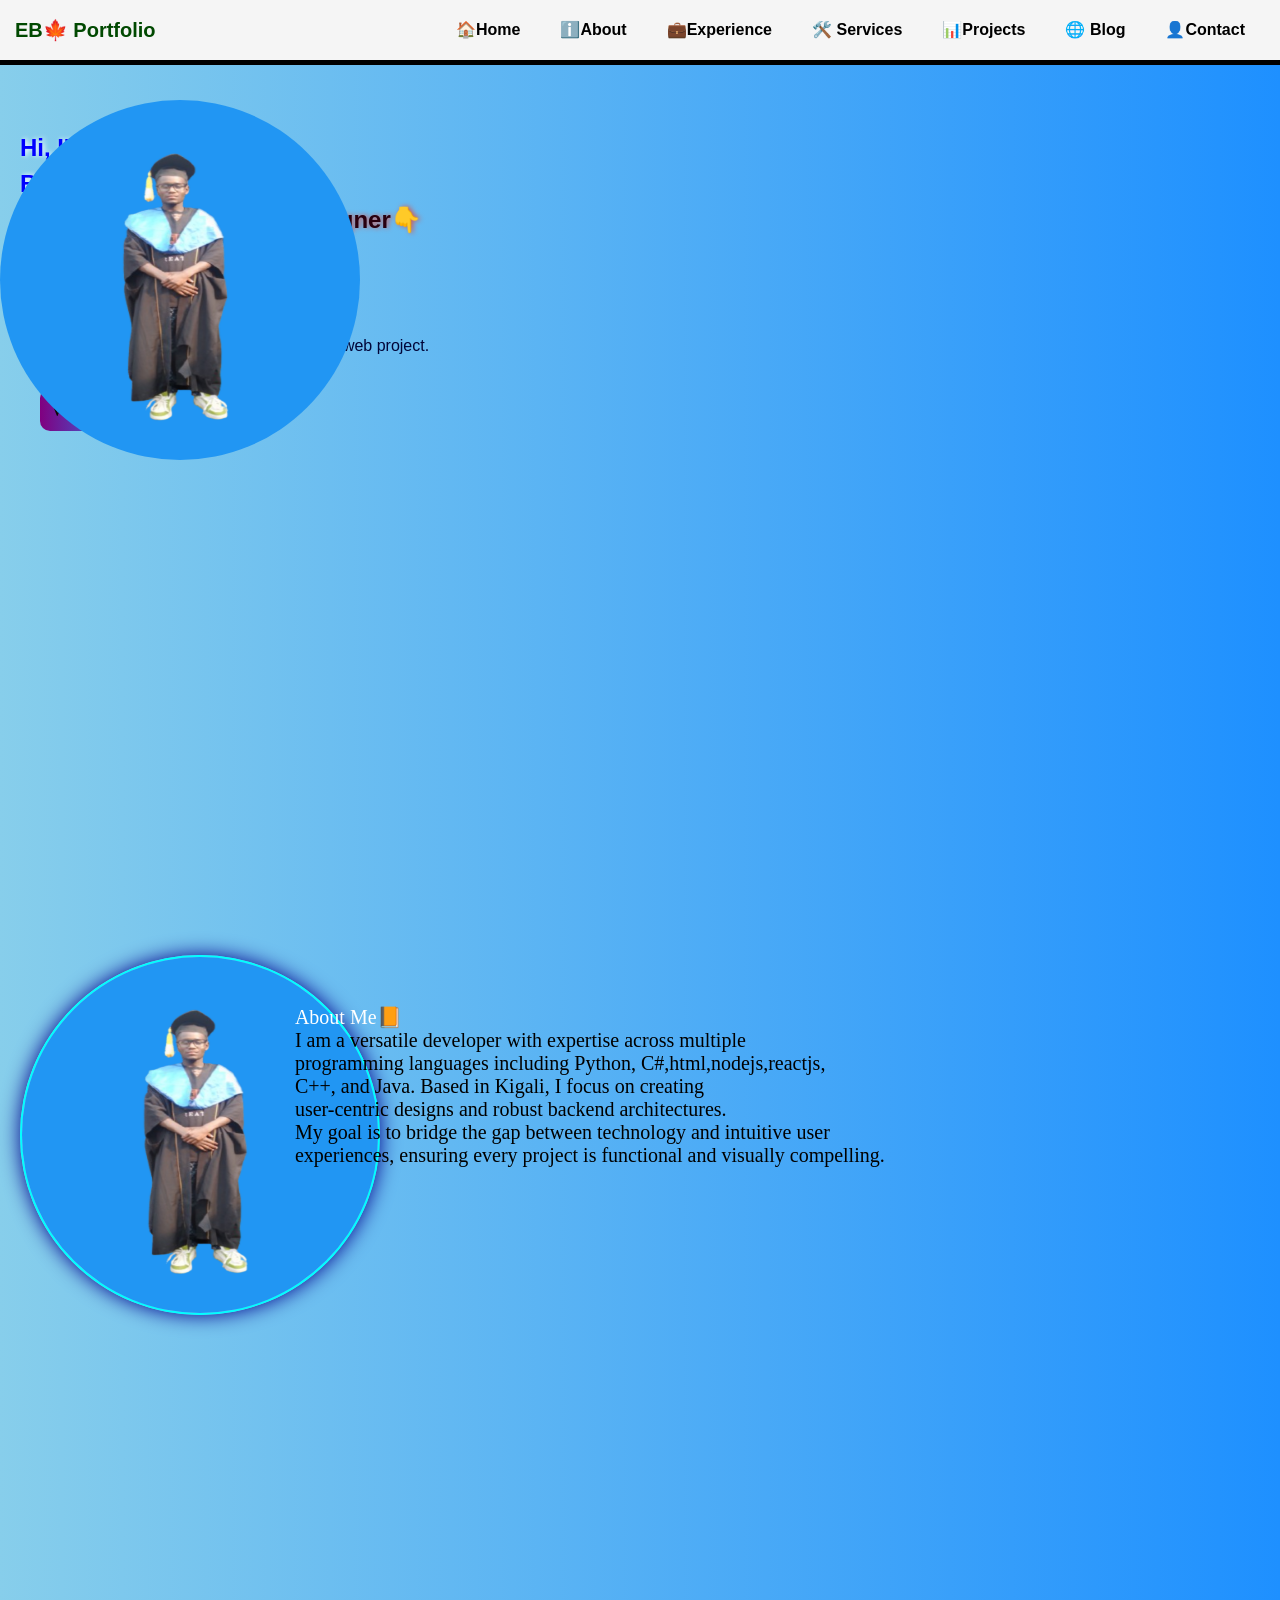
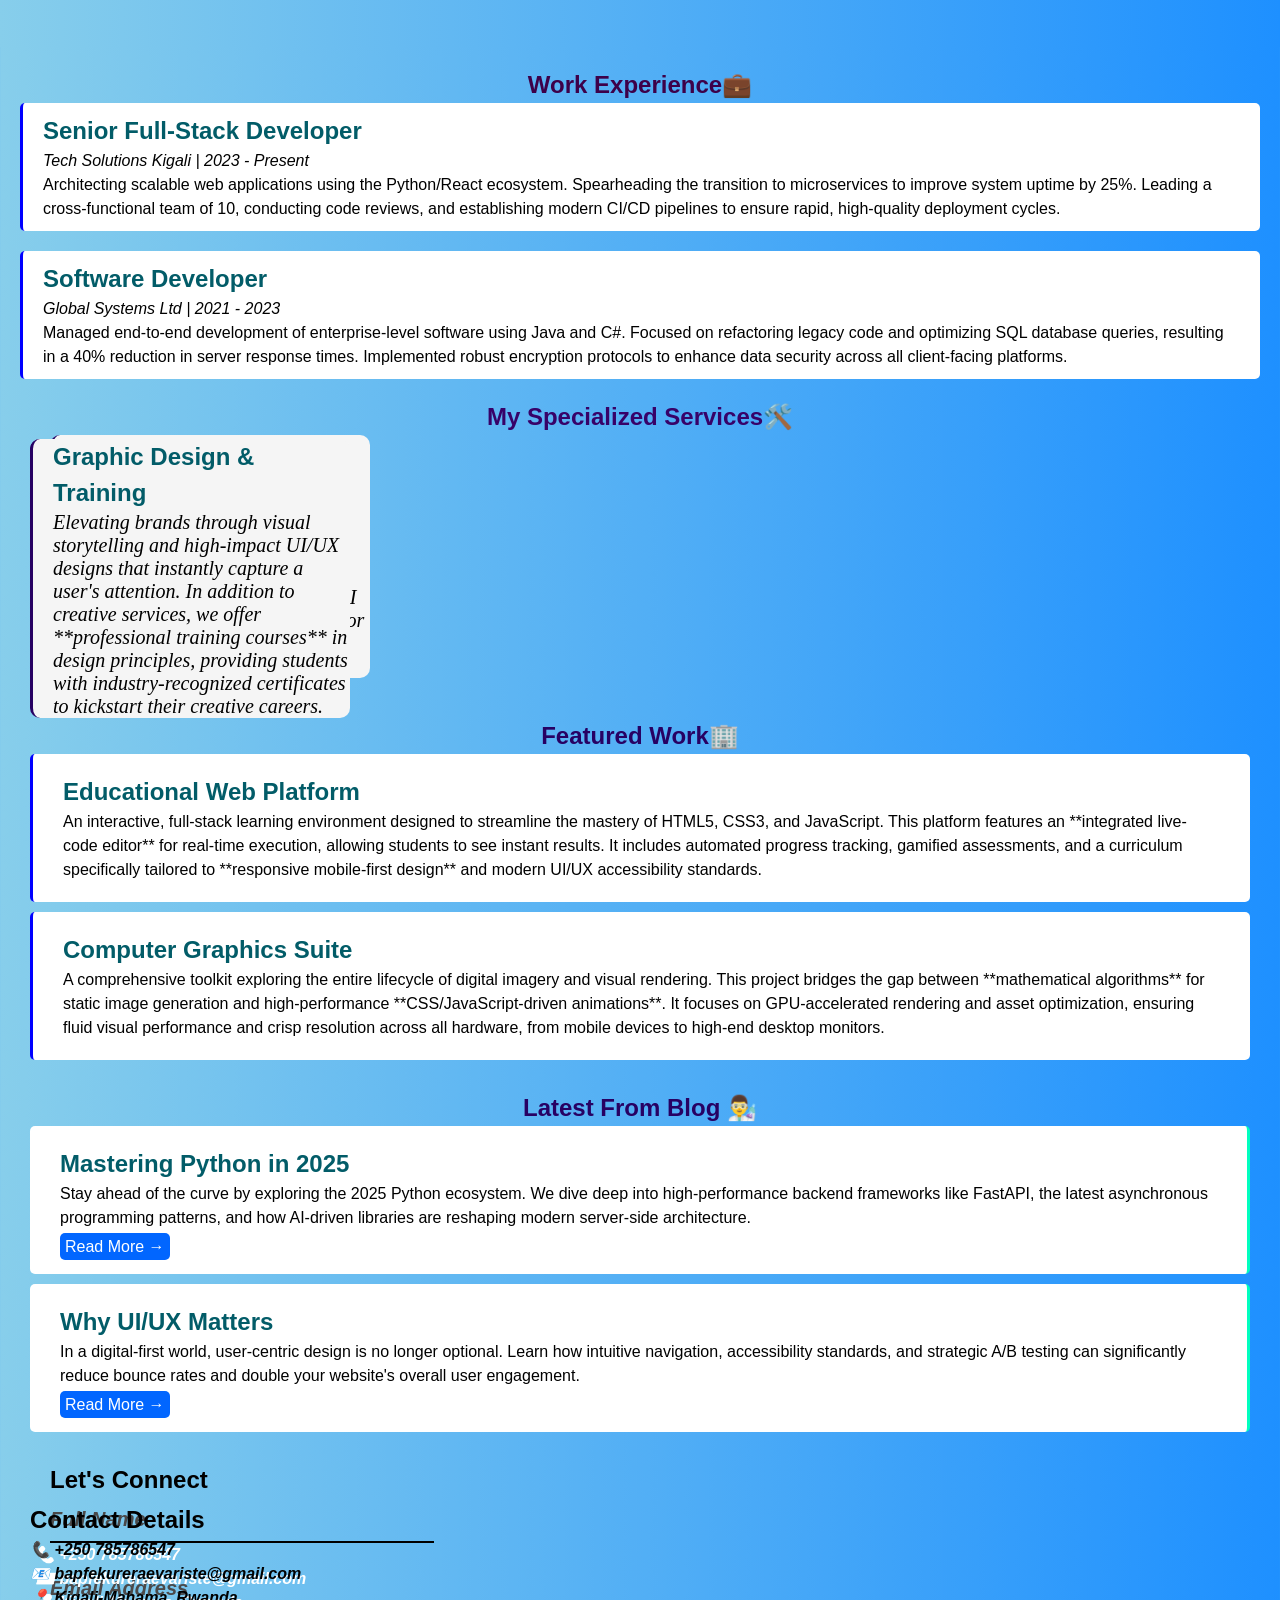
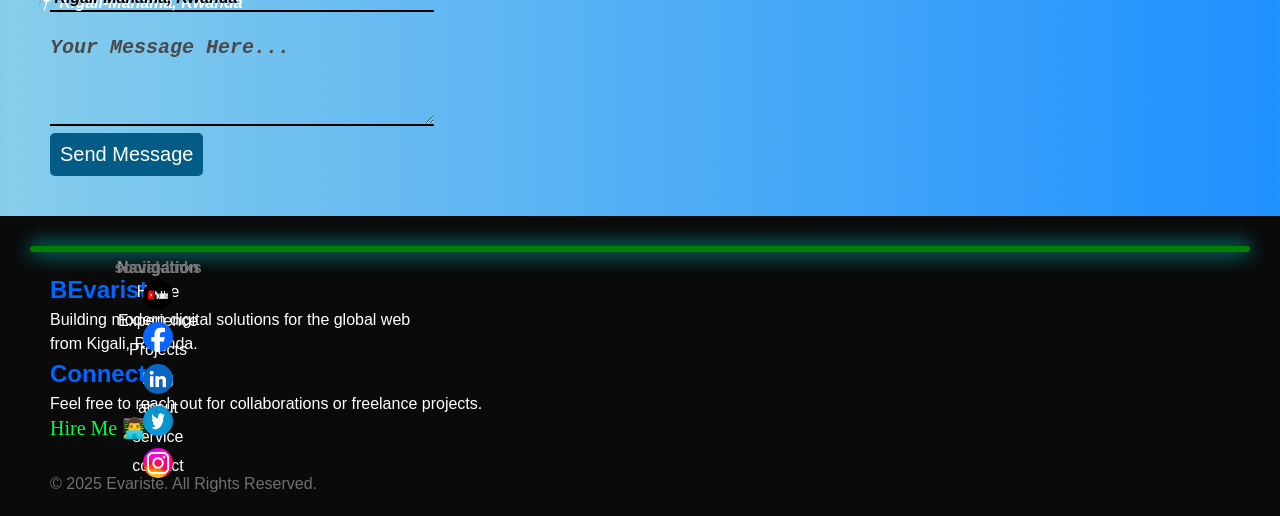
==== commit ae63c9f5: "2commit" ====
--- a/index.html
+++ b/index.html
@@ -28,7 +28,7 @@
                      Passionate about turning complex problems <br> into elegant digital solutions. <br>
                      and I can provide the full package of creating web project.
                     </p>
-                <button type="button" onclick="window.open()">View GitHub Projects</button>
+                <button type="button" onclick="window.open('https://evariste123.github.io/HTEVA/')">View GitHub Projects</button>
             </div>
             <div class="image">
                 <img src="./image/Untitled design.png" alt="Profile Image">
@@ -153,7 +153,7 @@
         programming patterns, and how AI-driven libraries are reshaping modern 
         server-side architecture.
         </p>
-         <a href="#">Read More →</a>
+         <a href="./index1.html">Read More →</a>
      </div>
 
        <div class="blog2">
@@ -164,7 +164,7 @@
         can significantly reduce bounce rates and double your website's 
         overall user engagement.
         </p>
-        <a href="#">Read More →</a>
+        <a href="./index2.html">Read More →</a>
         </div>
         </section>
 
@@ -173,11 +173,11 @@
             <h2>Let's Connect</h2>
             <div class="contact-grid">
                 <form action="#" id="myform">
-                    <input type="text" placeholder="Full Name" required> <br>
+                    <input type="text" id="Fullname" placeholder="Full Name" required> <br>
                     <br>
-                    <input type="email" placeholder="Email Address" required>
+                    <input type="email" id="Email" placeholder="Email Address" required>
                     <br><br>
-                    <textarea rows="5" placeholder="Your Message here..."></textarea>
+                    <textarea rows="5" id="Message" placeholder="Your Message here..."></textarea>
                     <br>
                     <button type="submit">Send Message</button>
                 </form>
@@ -233,6 +233,6 @@
             <p>&copy; 2025 Evariste. All Rights Reserved.</p>
         </div>
     </section>
-
+<script src="./index.js"></script>
 </body>
 </html>
--- a/index.css
+++ b/index.css
@@ -17,10 +17,11 @@
   align-items: center;
   position: fixed;
   width: 100%;
-  padding: 10px;
+  padding: 15px;
   background-color: whitesmoke;
   top: 0;
   z-index: 100;
+  border-bottom: 5px solid black;
 }
 @media(max-width:600px){
   .navbar{
@@ -153,6 +154,7 @@
   top: 100px;
   width: 30vw;
   height: 30vh;
+  margin-right: 30px;
 }
 .image img{
   position: relative;
@@ -237,6 +239,7 @@
   justify-self: center;
   top: 150px;
   transform: translate(50%);
+  margin-right: 50px;
 }
 .abouttext h3{
   position: relative;
@@ -307,6 +310,10 @@
   border-radius: 5px;
   top: 20px;
   position: relative;
+}
+.item1 h4{
+  font-size: 1.5rem;
+  color: #025c68;
 }
 #service.service{
   position: relative;
@@ -461,6 +468,11 @@
   border-radius: 5px;
   top: 10px;
 }
+
+.card6 h3{
+  font-size: 1.5rem;
+  color: #025c68;
+}
 .card6:hover{
   transition: all ease-in 0.3s;
   background-color: rgb(226, 221, 221);
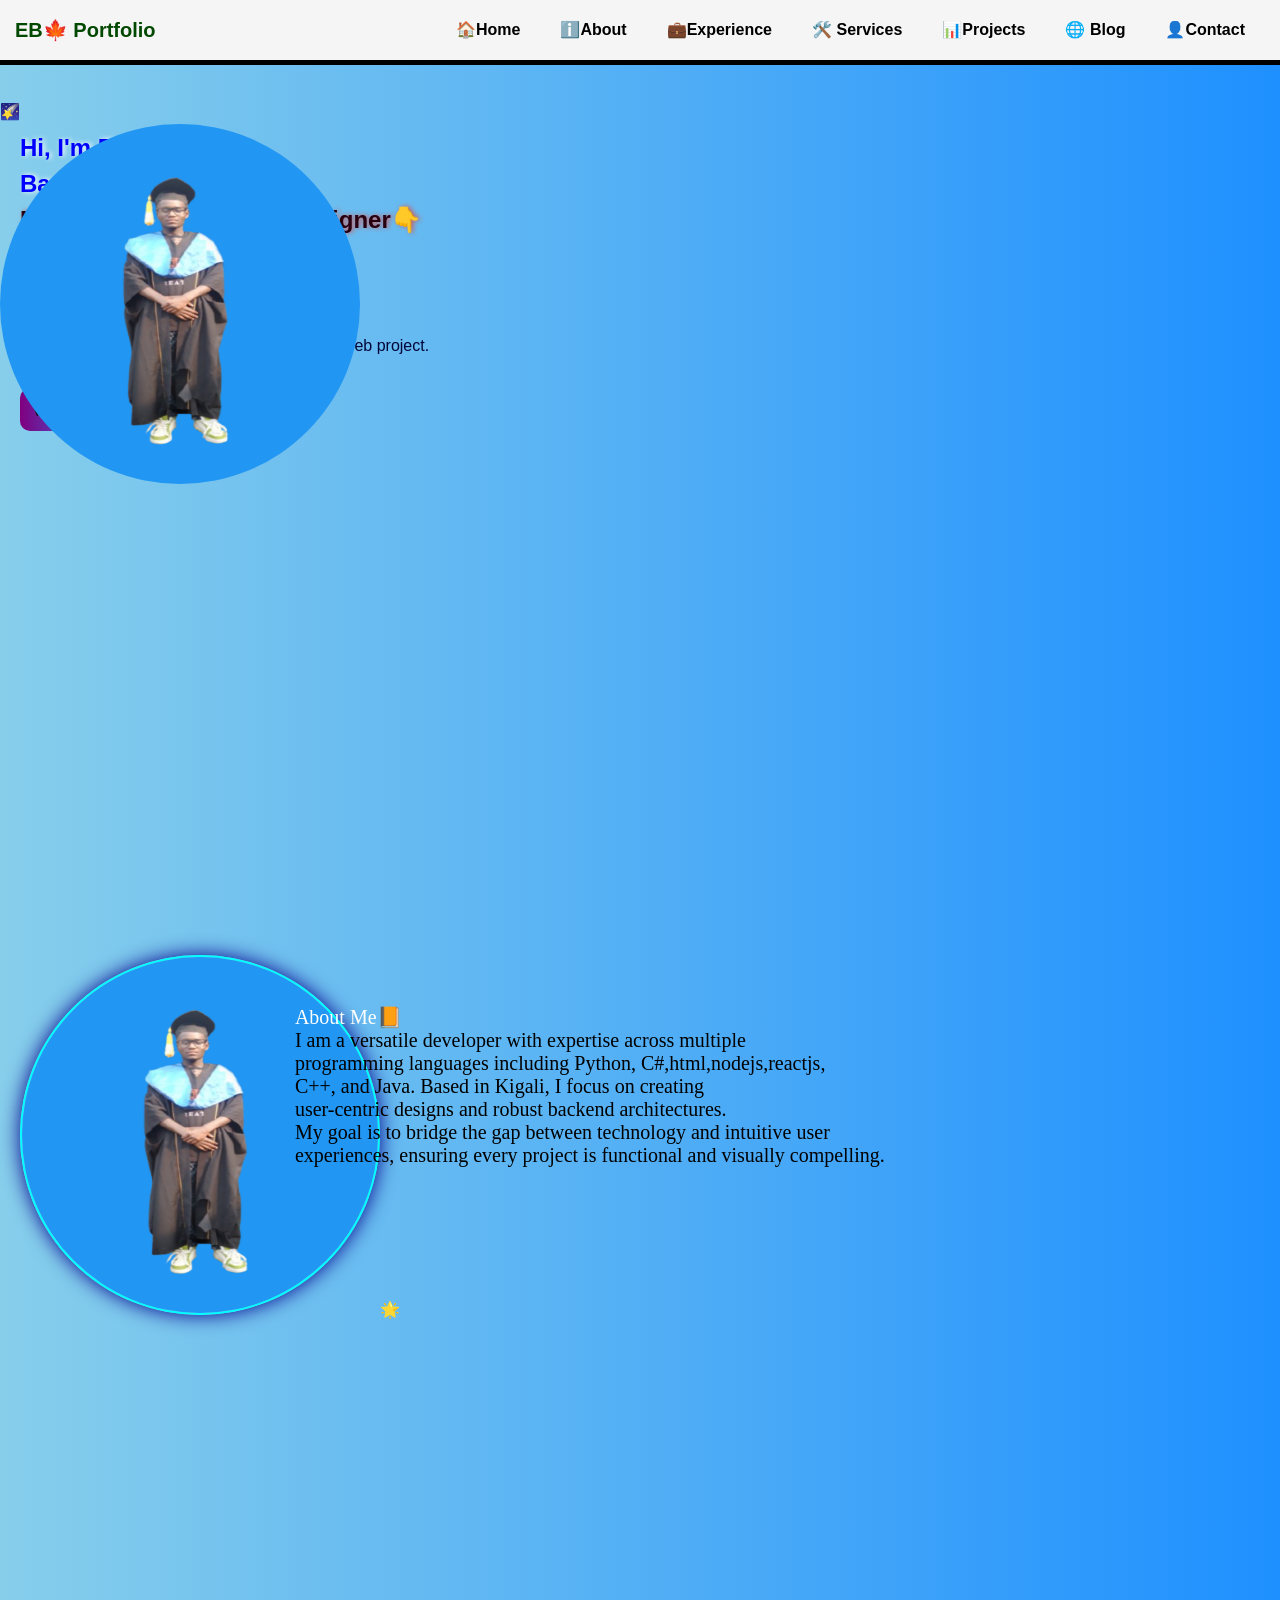
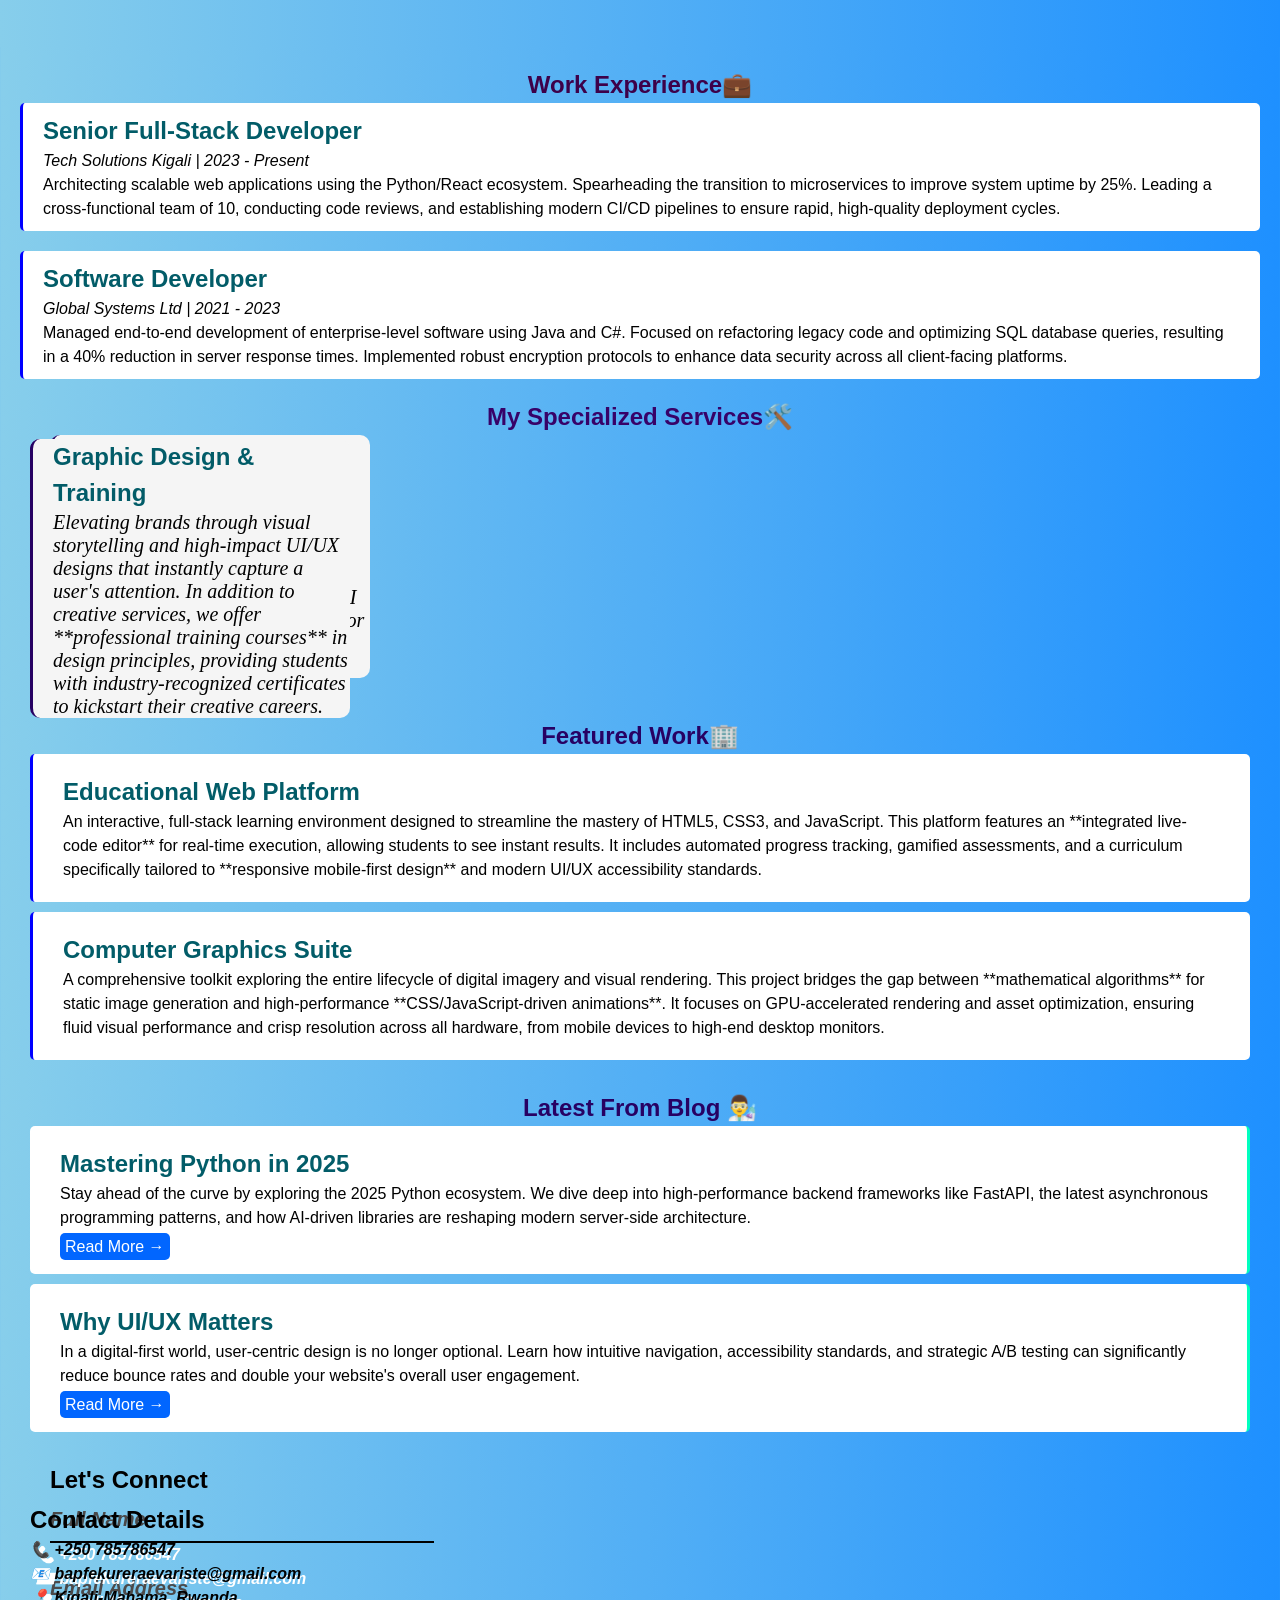
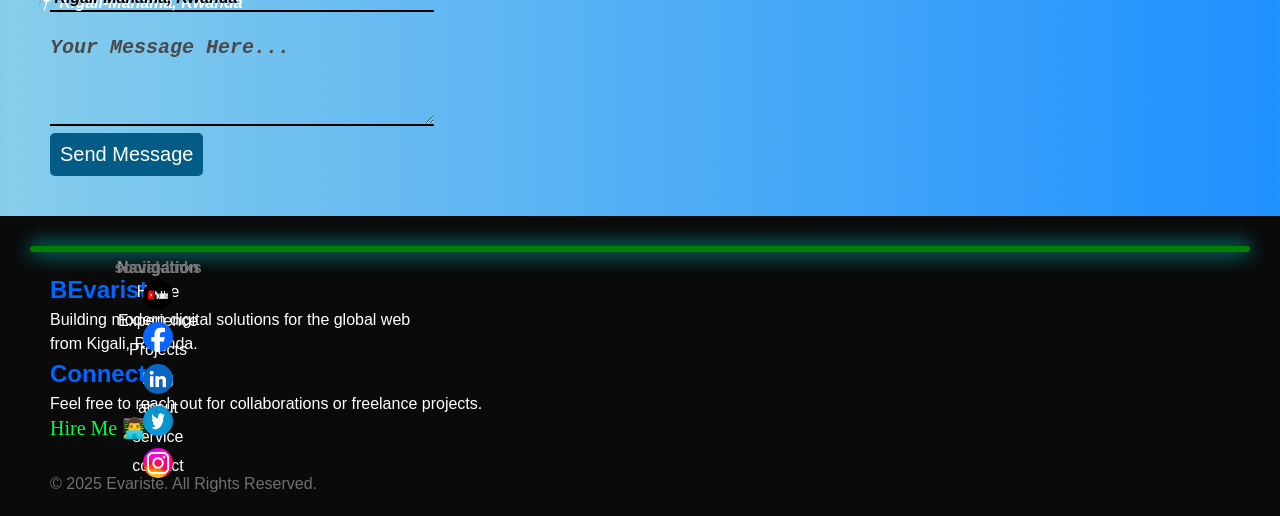
==== commit 5229082e: "6commit" ====
--- a/index.html
+++ b/index.html
@@ -28,15 +28,18 @@
                      Passionate about turning complex problems <br> into elegant digital solutions. <br>
                      and I can provide the full package of creating web project.
                     </p>
+                    <div class="btn">
                 <button type="button" onclick="window.open('https://evariste123.github.io/HTEVA/')">View GitHub Projects</button>
+                </div>
             </div>
             <div class="image">
-                <img src="./image/Untitled design.png" alt="Profile Image">
+                🌠
+                <img src="./image/Untitled design.png" alt="">
             </div>
         </section>
   <section class="about" id="about">
             <div class="image1">
-                <img  src="./image/Untitled design.png" alt="About Image">
+                <img  src="./image/Untitled design.png" alt="About Image">🌟
                 </div>
                 <div class="abouttext">
                     <h3>About Me📙</h3>
--- a/index.css
+++ b/index.css
@@ -129,8 +129,17 @@
   font-size: 1rem;
   margin-left: 20px;
 }
-
-.herop button {
+.btn{
+  position:relative;
+}
+@media(max-width:600px){
+  .btn{
+    position:relative;
+    justify-self: center;
+    margin-left: 0px;
+  }
+}
+.btn button {
   padding: 10px 10px;
   border: none;
   font: 20px bold;
@@ -139,7 +148,7 @@
   color: #0a0a0a;
   background: linear-gradient(to right, purple, dodgerblue, skyblue);
   cursor: pointer;
-  margin-left: 40px;
+  margin-left: 20px;
   top: 30px;
   position: relative;
 }
@@ -239,7 +248,7 @@
   justify-self: center;
   top: 150px;
   transform: translate(50%);
-  margin-right: 50px;
+  margin-right: 0px;
 }
 .abouttext h3{
   position: relative;
@@ -641,7 +650,7 @@
 
 @keyframes floating {
   0%, 100% { transform: translateY(0);color: rgb(36, 0, 102); }
-  50% { transform: translateY(-10px);color: blue;scale: 0.9;opacity: 1; }
+  50% { transform: translateY(-10px);color: rgb(3, 3, 3);scale: 0.9;opacity: 1; }
 }
 @media(max-width:600px){
   .contact-grid{
@@ -673,6 +682,13 @@
   .conta{
     position: relative;
     animation-name: none;
+  }
+  .conta p{
+    position: relative;
+    animation-name: none;
+    text-shadow: 0 0 5px white;
+    font: 17px bold;
+    color: black;
   }
 }
 .footer{
@@ -802,6 +818,8 @@
   .footer hr{
     position: relative;
     bottom: 30px;
+    /* background-color: darkblue; */
+    background: linear-gradient(to left,rgb(37, 37, 129),darkcyan,skyblue);
   }
   .conat{
     position: relative;
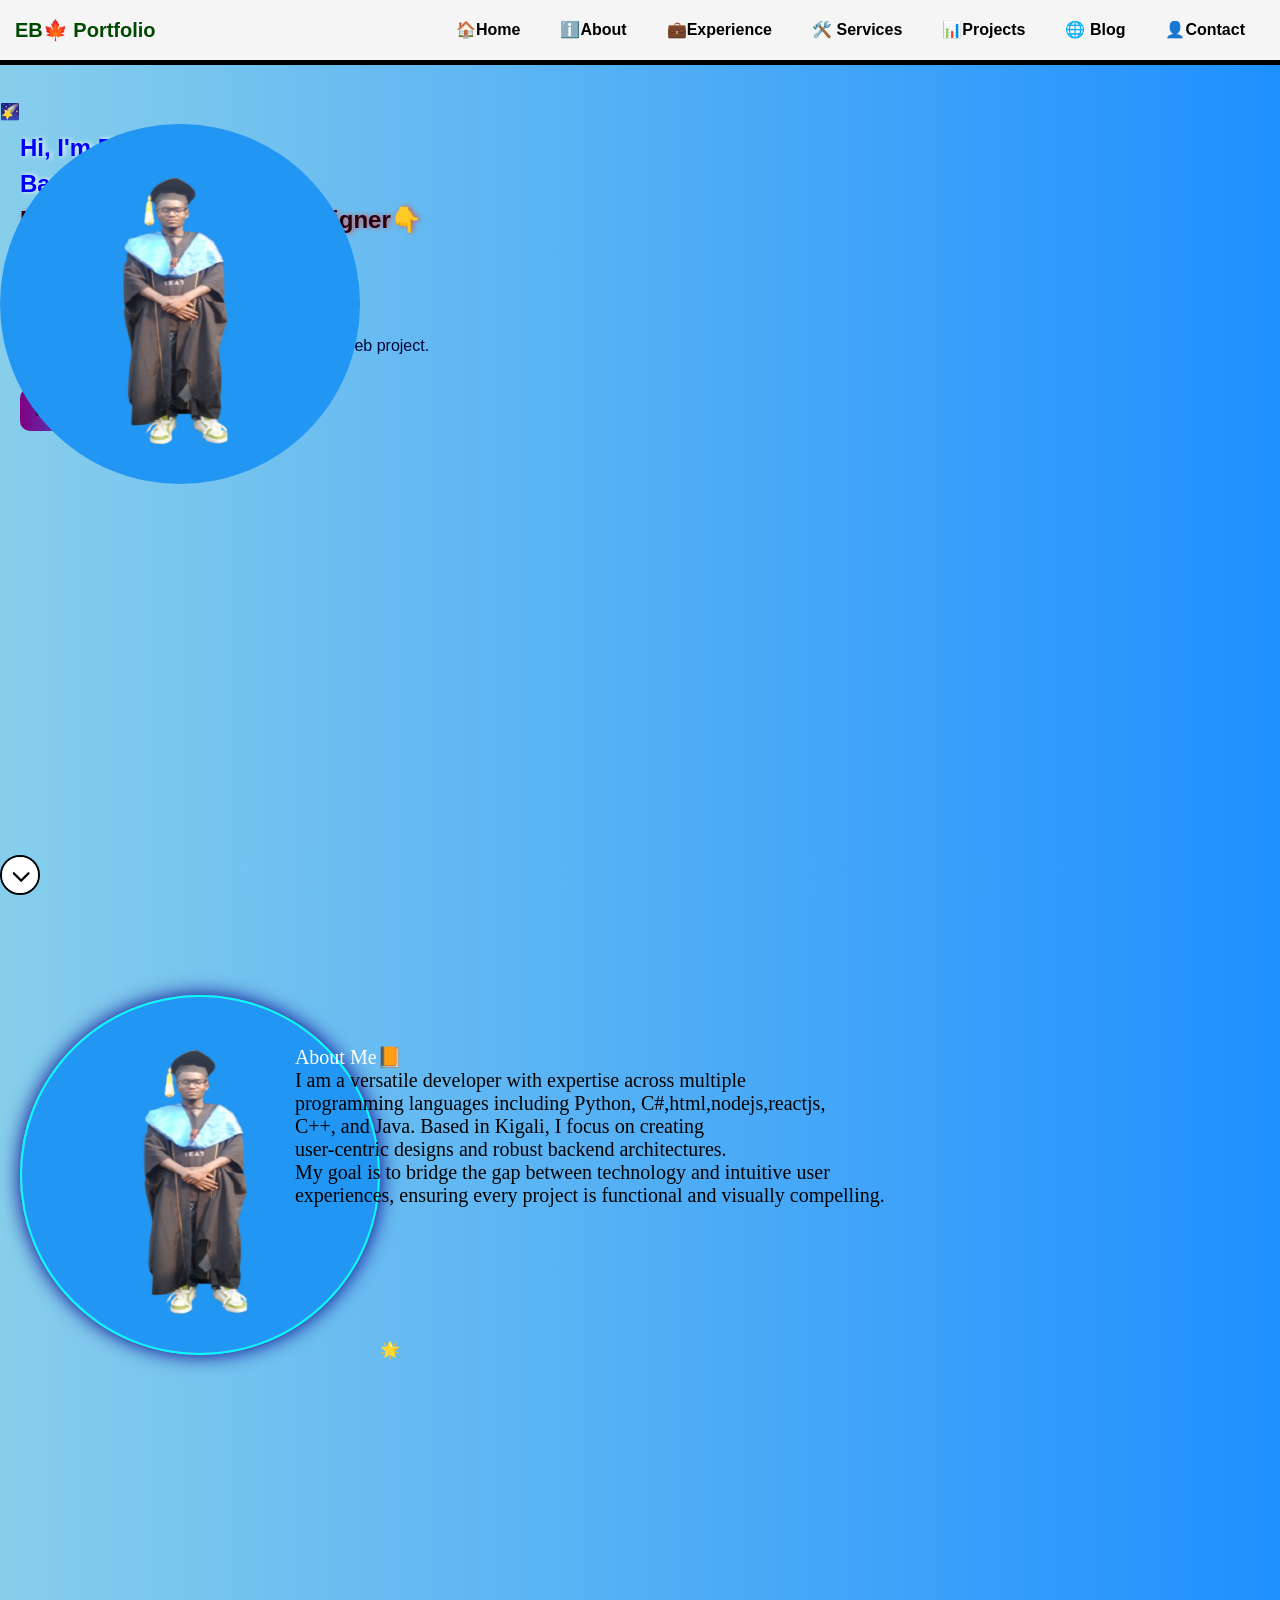
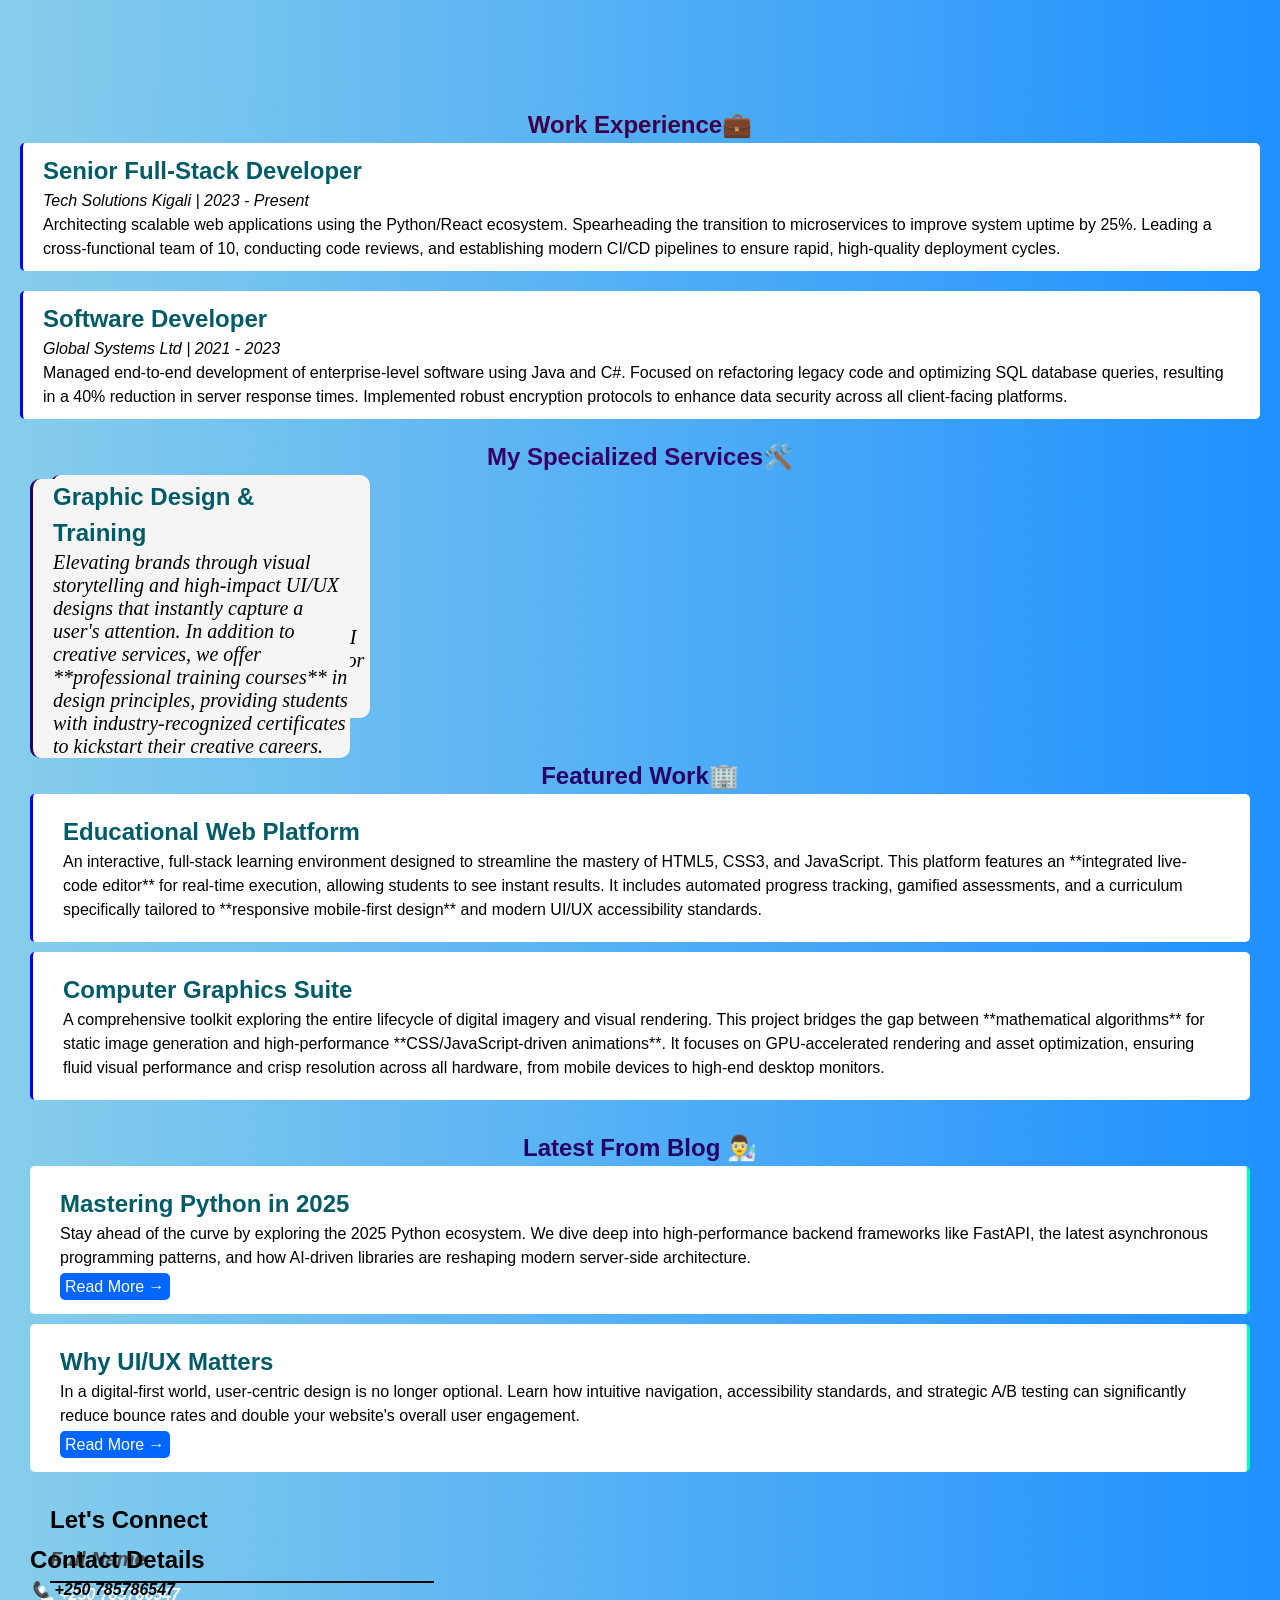
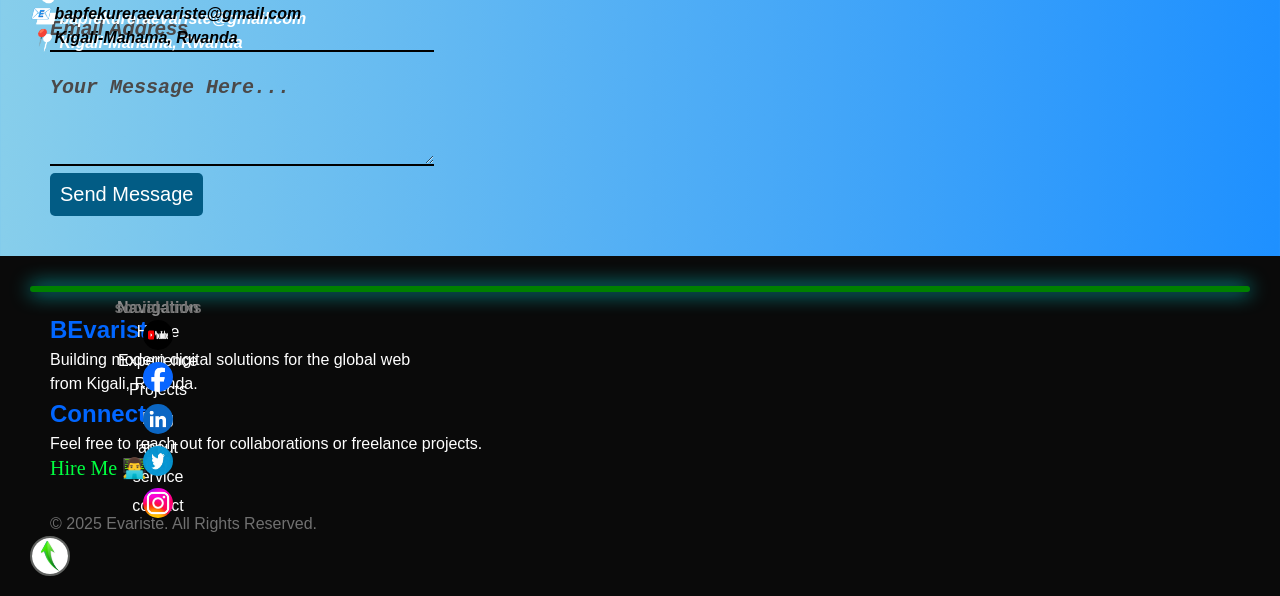
==== commit 20550c13: "7commit" ====
--- a/index.html
+++ b/index.html
@@ -37,6 +37,7 @@
                 <img src="./image/Untitled design.png" alt="">
             </div>
         </section>
+        <div class="btn2" id="scrollToBottomBtn"><img src="./image/download.png" alt=""></div>
   <section class="about" id="about">
             <div class="image1">
                 <img  src="./image/Untitled design.png" alt="About Image">🌟
@@ -235,7 +236,29 @@
         <div class="para">
             <p>&copy; 2025 Evariste. All Rights Reserved.</p>
         </div>
+        <div class="btn1" id="scrollToTopBtn"><img src="./image/2.jpeg" alt=""></div>
     </section>
 <script src="./index.js"></script>
+<script>
+    
+const scrollBtn = document.getElementById('scrollToTopBtn');
+scrollBtn.addEventListener('click', function() {
+    window.scrollTo({
+        top: 0,
+        behavior: 'smooth' 
+    });
+});
+
+
+
+const scrollBottomBtn = document.getElementById('scrollToBottomBtn');
+scrollBottomBtn.addEventListener('click', function() {
+    window.scrollTo({
+        top: document.documentElement.scrollHeight, 
+        behavior: 'smooth' 
+    });
+});
+
+</script>
 </body>
 </html>
--- a/index.css
+++ b/index.css
@@ -856,4 +856,47 @@
     top: 30px;
     margin-left: 0px;
   }
+}
+.btn1{
+  position: relative;
+  justify-self: right;
+  margin-right: 20px;
+  top: 30px;
+  width: 40px;
+  height: 40px;
+  border-radius: 30px;
+}
+.btn1 img{
+  width: 40px;
+  height: 40px;
+  border-radius: 30px;
+  background-color:blue;
+  cursor: pointer;
+  border: 2px solid rgb(95, 97, 95);
+}
+.btn1:hover{
+  transition: all ease-in 0.3s;
+  background-color: blueviolet;
+  border: 2px solid cyan;
+  transform: translateY(-5px) scale(1.02);
+}
+.btn2{
+  position: relative;
+  justify-self: right;
+  width: 40px;
+  height: 40px;
+  border-radius: 30px;
+  margin-right: 20px;
+}
+.btn2 img{
+  width: 40px;
+  height: 40px;
+  border-radius: 30px;
+  border: 2px solid black;
+}
+.btn2:hover{
+  transition: all ease-in 0.3s;
+  background-color: blueviolet;
+  border: 2px solid cyan;
+  transform: translateY(-5px) scale(1.02);
 }
